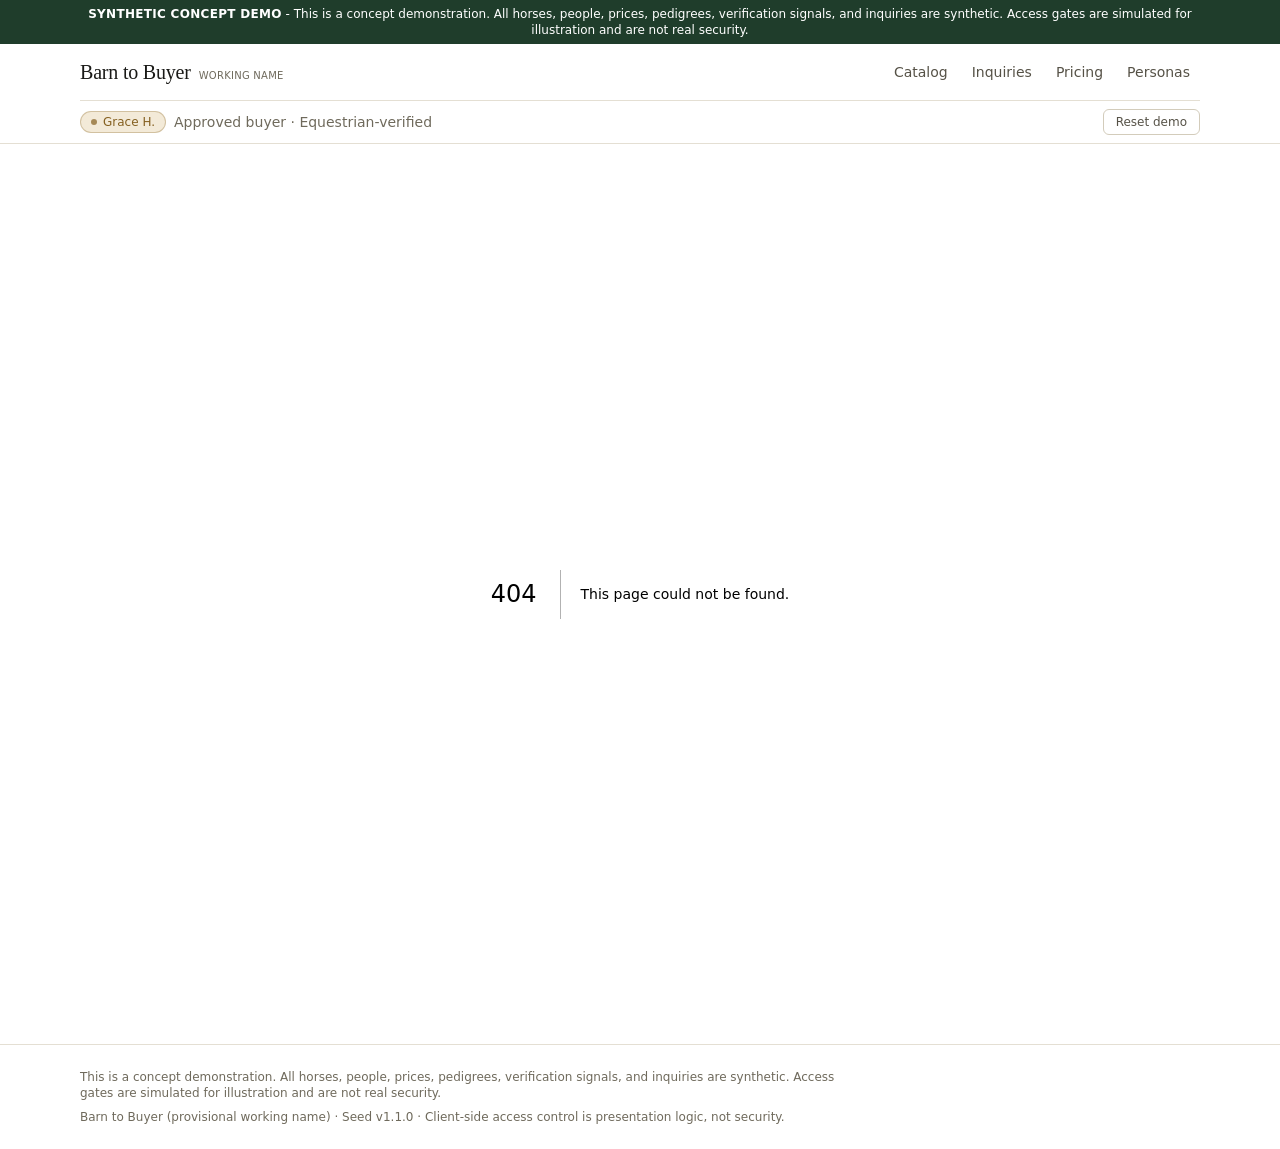
==== 404/index.html @ eeaeed22 "deploy: publish Barn to Buyer concept demo" ====
<!DOCTYPE html><html lang="en" class="h-full"><head><meta charSet="utf-8"/><meta name="viewport" content="width=device-width, initial-scale=1"/><link rel="stylesheet" href="/_next/static/chunks/2zik7drzn9q_2.css" data-precedence="next"/><link rel="preload" as="script" fetchPriority="low" href="/_next/static/chunks/310vm2bl3xxpt.js"/><script src="/_next/static/chunks/19mx3mg6lkumu.js" async=""></script><script src="/_next/static/chunks/1mh6a-0e61pyc.js" async=""></script><script src="/_next/static/chunks/344n2zhqbh4pn.js" async=""></script><script src="/_next/static/chunks/turbopack-0td869ukh0v94.js" async=""></script><script src="/_next/static/chunks/280yx4ecwj1cc.js" async=""></script><script src="/_next/static/chunks/0fp3chbta7cjp.js" async=""></script><meta name="robots" content="noindex"/><title>Barn to Buyer - Synthetic concept demo</title><meta name="description" content="A private marketplace for show, harness, and breeding horses"/><meta name="robots" content="noindex, nofollow"/><link rel="icon" href="/favicon.ico?favicon.2vob68tjqpejf.ico" sizes="256x256" type="image/x-icon"/><title>404: This page could not be found.</title><script src="/_next/static/chunks/0cz1d0mv5g_q7.js" noModule=""></script></head><body class="min-h-full flex flex-col"><div hidden=""><!--$--><!--/$--></div><div class="min-h-full flex flex-col"><div class="bg-accent text-accent-ink"><div class="mx-auto max-w-6xl px-4 py-1.5 text-center text-xs"><span class="font-semibold uppercase tracking-wide">Synthetic concept demo</span><span class="hidden sm:inline"> - <!-- -->This is a concept demonstration. All horses, people, prices, pedigrees, verification signals, and inquiries are synthetic. Access gates are simulated for illustration and are not real security.</span></div></div><header class="border-b border-line bg-surface"><div class="mx-auto max-w-6xl px-4"><div class="flex items-center justify-between gap-4 py-3"><a class="flex items-baseline gap-2" href="/"><span class="font-display text-xl text-ink">Barn to Buyer</span><span class="text-[10px] uppercase tracking-wide text-ink-faint">working name</span></a><nav aria-label="Primary" class="hidden items-center gap-1 md:flex"><a class="rounded-md text-sm transition-colors px-2.5 py-1.5 text-ink-soft hover:text-ink" href="/buyer/catalog/">Catalog</a><a class="rounded-md text-sm transition-colors px-2.5 py-1.5 text-ink-soft hover:text-ink" href="/buyer/inquiries/">Inquiries</a><a class="rounded-md text-sm transition-colors px-2.5 py-1.5 text-ink-soft hover:text-ink" href="/pricing/">Pricing</a><a class="rounded-md text-sm transition-colors px-2.5 py-1.5 text-ink-soft hover:text-ink" href="/demo/">Personas</a></nav><button type="button" aria-expanded="false" aria-controls="_R_1b_" aria-label="Open menu" class="inline-flex min-h-[44px] min-w-[44px] items-center justify-center rounded-md border border-line-strong text-ink-soft hover:bg-surface-sunk md:hidden"><span aria-hidden="true" class="text-lg leading-none">☰</span></button></div><div class="flex flex-wrap items-center justify-between gap-2 border-t border-line py-2 text-sm"><div class="flex items-center gap-2"><span class="inline-flex items-center gap-1.5 rounded-full border px-2.5 py-0.5 text-xs font-medium border-brass/30 bg-brass-soft text-brass"><span aria-hidden="true" class="h-1.5 w-1.5 rounded-full bg-current opacity-70"></span>Grace H.</span><span class="text-ink-faint">Approved buyer · Equestrian-verified</span></div><div class="flex items-center gap-2"><button class="rounded-md border border-line-strong px-3 py-1 text-xs text-ink-soft hover:bg-surface-sunk">Reset demo</button></div></div></div></header><main class="flex-1"><div style="font-family:system-ui,&quot;Segoe UI&quot;,Roboto,Helvetica,Arial,sans-serif,&quot;Apple Color Emoji&quot;,&quot;Segoe UI Emoji&quot;;height:100vh;text-align:center;display:flex;flex-direction:column;align-items:center;justify-content:center"><div><style>body{color:#000;background:#fff;margin:0}.next-error-h1{border-right:1px solid rgba(0,0,0,.3)}@media (prefers-color-scheme:dark){body{color:#fff;background:#000}.next-error-h1{border-right:1px solid rgba(255,255,255,.3)}}</style><h1 class="next-error-h1" style="display:inline-block;margin:0 20px 0 0;padding:0 23px 0 0;font-size:24px;font-weight:500;vertical-align:top;line-height:49px">404</h1><div style="display:inline-block"><h2 style="font-size:14px;font-weight:400;line-height:49px;margin:0">This page could not be found.</h2></div></div></div><!--$--><!--/$--></main><footer class="border-t border-line bg-surface"><div class="mx-auto max-w-6xl px-4 py-6 text-xs text-ink-faint"><p class="max-w-3xl">This is a concept demonstration. All horses, people, prices, pedigrees, verification signals, and inquiries are synthetic. Access gates are simulated for illustration and are not real security.</p><p class="mt-2">Barn to Buyer<!-- --> (provisional working name) · Seed v<!-- -->1.1.0<!-- --> · Client-side access control is presentation logic, not security.</p></div></footer></div><script src="/_next/static/chunks/310vm2bl3xxpt.js" id="_R_" async=""></script><script>(self.__next_f=self.__next_f||[]).push([0])</script><script>self.__next_f.push([1,"1:\"$Sreact.fragment\"\n2:I[30056,[\"/_next/static/chunks/280yx4ecwj1cc.js\",\"/_next/static/chunks/0fp3chbta7cjp.js\"],\"DemoProvider\"]\n3:I[93928,[\"/_next/static/chunks/280yx4ecwj1cc.js\",\"/_next/static/chunks/0fp3chbta7cjp.js\"],\"AppShell\"]\n4:I[39756,[\"/_next/static/chunks/280yx4ecwj1cc.js\",\"/_next/static/chunks/0fp3chbta7cjp.js\"],\"default\"]\n5:I[37457,[\"/_next/static/chunks/280yx4ecwj1cc.js\",\"/_next/static/chunks/0fp3chbta7cjp.js\"],\"default\"]\n6:I[97367,[\"/_next/static/chunks/280yx4ecwj1cc.js\",\"/_next/static/chunks/0fp3chbta7cjp.js\"],\"OutletBoundary\"]\n7:\"$Sreact.suspense\"\na:I[97367,[\"/_next/static/chunks/280yx4ecwj1cc.js\",\"/_next/static/chunks/0fp3chbta7cjp.js\"],\"ViewportBoundary\"]\nc:I[97367,[\"/_next/static/chunks/280yx4ecwj1cc.js\",\"/_next/static/chunks/0fp3chbta7cjp.js\"],\"MetadataBoundary\"]\ne:I[68027,[\"/_next/static/chunks/280yx4ecwj1cc.js\",\"/_next/static/chunks/0fp3chbta7cjp.js\"],\"default\",1]\n:HL[\"/_next/static/chunks/2zik7drzn9q_2.css\",\"style\"]\n9:X\n0:{\"P\":null,\"c\":[\"\",\"_not-found\",\"\"],\"q\":\"\",\"i\":false,\"f\":[[[\"\",{\"children\":[\"/_not-found\",{\"children\":[\"__PAGE__\",{},\"$undefined\",\"$undefined\",4608]},\"$undefined\",\"$undefined\",4608]},\"$undefined\",\"$undefined\",4624],[[\"$\",\"$1\",\"c\",{\"children\":[[[\"$\",\"link\",\"0\",{\"rel\":\"stylesheet\",\"href\":\"/_next/static/chunks/2zik7drzn9q_2.css\",\"precedence\":\"next\",\"crossOrigin\":\"$undefined\",\"nonce\":\"$undefined\"}],[\"$\",\"script\",\"script-0\",{\"src\":\"/_next/static/chunks/280yx4ecwj1cc.js\",\"async\":true,\"nonce\":\"$undefined\"}],[\"$\",\"script\",\"script-1\",{\"src\":\"/_next/static/chunks/0fp3chbta7cjp.js\",\"async\":true,\"nonce\":\"$undefined\"}]],[\"$\",\"html\",null,{\"lang\":\"en\",\"className\":\"h-full\",\"children\":[\"$\",\"body\",null,{\"className\":\"min-h-full flex flex-col\",\"children\":[\"$\",\"$L2\",null,{\"children\":[\"$\",\"$L3\",null,{\"children\":[\"$\",\"$L4\",null,{\"parallelRouterKey\":\"children\",\"error\":\"$undefined\",\"errorStyles\":\"$undefined\",\"errorScripts\":\"$undefined\",\"template\":[\"$\",\"$L5\",null,{}],\"templateStyles\":\"$undefined\",\"templateScripts\":\"$undefined\",\"notFound\":[[[\"$\",\"title\",null,{\"children\":\"404: This page could not be found.\"}],[\"$\",\"div\",null,{\"style\":{\"fontFamily\":\"system-ui,\\\"Segoe UI\\\",Roboto,Helvetica,Arial,sans-serif,\\\"Apple Color Emoji\\\",\\\"Segoe UI Emoji\\\"\",\"height\":\"100vh\",\"textAlign\":\"center\",\"display\":\"flex\",\"flexDirection\":\"column\",\"alignItems\":\"center\",\"justifyContent\":\"center\"},\"children\":[\"$\",\"div\",null,{\"children\":[[\"$\",\"style\",null,{\"dangerouslySetInnerHTML\":{\"__html\":\"body{color:#000;background:#fff;margin:0}.next-error-h1{border-right:1px solid rgba(0,0,0,.3)}@media (prefers-color-scheme:dark){body{color:#fff;background:#000}.next-error-h1{border-right:1px solid rgba(255,255,255,.3)}}\"}}],[\"$\",\"h1\",null,{\"className\":\"next-error-h1\",\"style\":{\"display\":\"inline-block\",\"margin\":\"0 20px 0 0\",\"padding\":\"0 23px 0 0\",\"fontSize\":24,\"fontWeight\":500,\"verticalAlign\":\"top\",\"lineHeight\":\"49px\"},\"children\":404}],[\"$\",\"div\",null,{\"style\":{\"display\":\"inline-block\"},\"children\":[\"$\",\"h2\",null,{\"style\":{\"fontSize\":14,\"fontWeight\":400,\"lineHeight\":\"49px\",\"margin\":0},\"children\":\"This page could not be found.\"}]}]]}]}]],[]],\"forbidden\":\"$undefined\",\"unauthorized\":\"$undefined\"}]}]}]}]}]]}],{\"children\":[[\"$\",\"$1\",\"c\",{\"children\":[null,[\"$\",\"$L4\",null,{\"parallelRouterKey\":\"children\",\"error\":\"$undefined\",\"errorStyles\":\"$undefined\",\"errorScripts\":\"$undefined\",\"template\":[\"$\",\"$L5\",null,{}],\"templateStyles\":\"$undefined\",\"templateScripts\":\"$undefined\",\"notFound\":\"$undefined\",\"forbidden\":\"$undefined\",\"unauthorized\":\"$undefined\"}]]}],{\"children\":[[\"$\",\"$1\",\"c\",{\"children\":[[[\"$\",\"title\",null,{\"children\":\"404: This page could not be found.\"}],[\"$\",\"div\",null,{\"style\":\"$0:f:0:1:0:props:children:1:props:children:props:children:props:children:props:children:props:notFound:0:1:props:style\",\"children\":[\"$\",\"div\",null,{\"children\":[[\"$\",\"style\",null,{\"dangerouslySetInnerHTML\":{\"__html\":\"body{color:#000;background:#fff;margin:0}.next-error-h1{border-right:1px solid rgba(0,0,0,.3)}@media (prefers-color-scheme:dark){body{color:#fff;background:#000}.next-error-h1{border-right:1px solid rgba(255,255,255,.3)}}\"}}],[\"$\",\"h1\",null,{\"className\":\"next-error-h1\",\"style\":\"$0:f:0:1:0:props:children:1:props:children:props:children:props:children:props:children:props:notFound:0:1:props:children:props:children:1:props:style\",\"children\":404}],[\"$\",\"div\",null,{\"style\":\"$0:f:0:1:0:props:children:1:props:children:props:children:props:children:props:children:props:notFound:0:1:props:children:props:children:2:props:style\",\"children\":[\"$\",\"h2\",null,{\"style\":\"$0:f:0:1:0:props:children:1:props:children:props:children:props:children:props:children:props:notFound:0:1:props:children:props:children:2:props:children:props:style\",\"children\":\"This page could not be found.\"}]}]]}]}]],null,[\"$\",\"$L6\",null,{\"children\":[\"$\",\"$7\",null,{\"name\":\"Next.MetadataOutlet\",\"children\":\"$@8\"}]}]]}],{},null,false,null]},null,false,\"$9\"]},null,false,null],[\"$\",\"$1\",\"h\",{\"children\":[[\"$\",\"meta\",null,{\"name\":\"robots\",\"content\":\"noindex\"}],[\"$\",\"$La\",null,{\"children\":\"$Lb\"}],[\"$\",\"div\",null,{\"hidden\":true,\"children\":[\"$\",\"$Lc\",null,{\"children\":[\"$\",\"$7\",null,{\"name\":\"Next.Metadata\",\"children\":\"$Ld\"}]}]}],null]}],false]],\"m\":\"$undefined\",\"G\":[\"$e\",[[\"$\",\"link\",\"0\",{\"rel\":\"stylesheet\",\"href\":\"/_next/static/chunks/2zik7drzn9q_2.css\",\"precedence\":\"next\",\"crossOrigin\":\"$undefined\",\"nonce\":\"$undefined\"}]]],\"S\":true,\"h\":null,\"r\":\"$undefined\",\"s\":\"$undefined\",\"a\":\"$undefined\",\"l\":\"$undefined\",\"p\":\"$undefined\",\"d\":\"$undefined\",\"b\":\"pcPUw_cTc5EmFJesH8dWx\"}\n9:C\nb:[[\"$\",\"meta\",\"0\",{\"charSet\":\"utf-8\"}],[\"$\",\"meta\",\"1\",{\"name\":\"viewport\",\"content\":\"width=device-width, initial-scale=1\"}]]\nf:I[27201,[\"/_next/static/chunks/280yx4ecwj1cc.js\",\"/_next/static/chunks/0fp3chbta7cjp.js\"],\"IconMark\"]\n8:null\nd:[[\"$\",\"title\",\"0\",{\"children\":\"Barn to Buyer - Synthetic concept demo\"}],[\"$\",\"meta\",\"1\",{\"name\":\"description\",\"content\":\"A private marketplace for show, harness, and breeding horses\"}],[\"$\",\"meta\",\"2\",{\"name\":\"robots\",\"content\":\"noindex, nofollow\"}],[\"$\",\"link\",\"3\",{\"rel\":\"icon\",\"href\":\"/favicon.ico?favicon.2vob68tjqpejf.ico\",\"sizes\":\"256x256\",\"type\":\"image/x-icon\"}],[\"$\",\"$Lf\",\"4\",{}]]\n"])</script></body></html>
---- _next/static/chunks/2zik7drzn9q_2.css ----
@layer properties{@supports (((-webkit-hyphens:none)) and (not (margin-trim:inline))) or ((-moz-orient:inline) and (not (color:rgb(from red r g b)))){*,:before,:after,::backdrop{--tw-space-y-reverse:0;--tw-divide-y-reverse:0;--tw-border-style:solid;--tw-leading:initial;--tw-font-weight:initial;--tw-tracking:initial;--tw-shadow:0 0 #0000;--tw-shadow-color:initial;--tw-shadow-alpha:100%;--tw-inset-shadow:0 0 #0000;--tw-inset-shadow-color:initial;--tw-inset-shadow-alpha:100%;--tw-ring-color:initial;--tw-ring-shadow:0 0 #0000;--tw-inset-ring-color:initial;--tw-inset-ring-shadow:0 0 #0000;--tw-ring-inset:initial;--tw-ring-offset-width:0px;--tw-ring-offset-color:#fff;--tw-ring-offset-shadow:0 0 #0000;--tw-blur:initial;--tw-brightness:initial;--tw-contrast:initial;--tw-grayscale:initial;--tw-hue-rotate:initial;--tw-invert:initial;--tw-opacity:initial;--tw-saturate:initial;--tw-sepia:initial;--tw-drop-shadow:initial;--tw-drop-shadow-color:initial;--tw-drop-shadow-alpha:100%;--tw-drop-shadow-size:initial}}}@layer theme{:root,:host{--font-sans:system-ui, -apple-system, "Segoe UI", Roboto, Helvetica, Arial, sans-serif;--font-serif:ui-serif, Georgia, "Times New Roman", serif;--font-mono:ui-monospace, SFMono-Regular, Menlo, Monaco, Consolas, "Liberation Mono", "Courier New", monospace;--spacing:.25rem;--container-xl:36rem;--container-2xl:42rem;--container-3xl:48rem;--container-4xl:56rem;--container-5xl:64rem;--container-6xl:72rem;--text-xs:.75rem;--text-xs--line-height:calc(1 / .75);--text-sm:.875rem;--text-sm--line-height:calc(1.25 / .875);--text-lg:1.125rem;--text-lg--line-height:calc(1.75 / 1.125);--text-xl:1.25rem;--text-xl--line-height:calc(1.75 / 1.25);--text-2xl:1.5rem;--text-2xl--line-height:calc(2 / 1.5);--text-3xl:1.875rem;--text-3xl--line-height:calc(2.25 / 1.875);--text-4xl:2.25rem;--text-4xl--line-height:calc(2.5 / 2.25);--text-5xl:3rem;--text-5xl--line-height:1;--font-weight-medium:500;--font-weight-semibold:600;--tracking-wide:.025em;--leading-tight:1.25;--radius-md:.375rem;--default-transition-duration:.15s;--default-transition-timing-function:cubic-bezier(.4, 0, .2, 1);--default-font-family:var(--font-sans);--default-mono-font-family:var(--font-mono);--color-paper:#faf8f3;--color-surface:#fff;--color-surface-sunk:#f3efe6;--color-ink:#1a1a17;--color-ink-soft:#565247;--color-ink-faint:#6f6a5c;--color-line:#e4dfd3;--color-line-strong:#d3ccbb;--color-accent:#1f3d2b;--color-accent-hover:#16311f;--color-accent-soft:#e7efe8;--color-accent-ink:#fff;--color-brass:#856020;--color-brass-soft:#f3ead8;--color-danger:#8a2b22;--color-danger-soft:#f6e6e2;--color-warn:#7a5a14;--color-warn-soft:#f5ecd6;--color-info:#2a4a6b;--color-info-soft:#e5edf5;--radius-card:.5rem}}@layer base{*,:after,:before,::backdrop{box-sizing:border-box;border:0 solid;margin:0;padding:0}::file-selector-button{box-sizing:border-box;border:0 solid;margin:0;padding:0}html,:host{-webkit-text-size-adjust:100%;tab-size:4;line-height:1.5;font-family:var(--default-font-family,-apple-system, BlinkMacSystemFont, "Segoe UI", Roboto, "Helvetica Neue", "Noto Sans", Arial, sans-serif, "Apple Color Emoji", "Segoe UI Emoji", "Segoe UI Symbol", "Noto Color Emoji");font-feature-settings:var(--default-font-feature-settings,normal);font-variation-settings:var(--default-font-variation-settings,normal);-webkit-tap-highlight-color:transparent}hr{height:0;color:inherit;border-top-width:1px}abbr:where([title]){-webkit-text-decoration:underline dotted;text-decoration:underline dotted}h1,h2,h3,h4,h5,h6{font-size:inherit;font-weight:inherit}a{color:inherit;-webkit-text-decoration:inherit;-webkit-text-decoration:inherit;-webkit-text-decoration:inherit;-webkit-text-decoration:inherit;text-decoration:inherit}b,strong{font-weight:bolder}code,kbd,samp,pre{font-family:var(--default-mono-font-family,ui-monospace, SFMono-Regular, Menlo, Monaco, Consolas, "Liberation Mono", "Courier New", monospace);font-feature-settings:var(--default-mono-font-feature-settings,normal);font-variation-settings:var(--default-mono-font-variation-settings,normal);font-size:1em}small{font-size:80%}sub,sup{vertical-align:baseline;font-size:75%;line-height:0;position:relative}sub{bottom:-.25em}sup{top:-.5em}table{text-indent:0;border-color:inherit;border-collapse:collapse}:-moz-focusring:where(:not(iframe)){outline:auto}progress{vertical-align:baseline}summary{display:list-item}ol,ul,menu{list-style:none}img,svg,video,canvas,audio,iframe,embed,object{vertical-align:middle;display:block}img,video{max-width:100%;height:auto}button,input,select,optgroup,textarea{font:inherit;font-feature-settings:inherit;font-variation-settings:inherit;letter-spacing:inherit;color:inherit;opacity:1;background-color:#0000;border-radius:0}::file-selector-button{font:inherit;font-feature-settings:inherit;font-variation-settings:inherit;letter-spacing:inherit;color:inherit;opacity:1;background-color:#0000;border-radius:0}:where(select:is([multiple],[size])) optgroup{font-weight:bolder}:where(select:is([multiple],[size])) optgroup option{padding-inline-start:20px}::file-selector-button{margin-inline-end:4px}::placeholder{opacity:1}@supports (not ((-webkit-appearance:-apple-pay-button))) or (contain-intrinsic-size:1px){::placeholder{color:currentColor}@supports (color:color-mix(in lab, red, red)){::placeholder{color:color-mix(in oklab, currentcolor 50%, transparent)}}}textarea{resize:vertical}::-webkit-search-decoration{-webkit-appearance:none}::-webkit-date-and-time-value{min-height:1lh;text-align:inherit}::-webkit-datetime-edit{display:inline-flex}::-webkit-datetime-edit-fields-wrapper{padding:0}::-webkit-datetime-edit{padding-block:0}::-webkit-datetime-edit-year-field{padding-block:0}::-webkit-datetime-edit-month-field{padding-block:0}::-webkit-datetime-edit-day-field{padding-block:0}::-webkit-datetime-edit-hour-field{padding-block:0}::-webkit-datetime-edit-minute-field{padding-block:0}::-webkit-datetime-edit-second-field{padding-block:0}::-webkit-datetime-edit-millisecond-field{padding-block:0}::-webkit-datetime-edit-meridiem-field{padding-block:0}::-webkit-calendar-picker-indicator{line-height:1}:-moz-ui-invalid{box-shadow:none}button,input:where([type=button],[type=reset],[type=submit]){appearance:button}::file-selector-button{appearance:button}::-webkit-inner-spin-button{height:auto}::-webkit-outer-spin-button{height:auto}[hidden]:where(:not([hidden=until-found])){display:none!important}}@layer components;@layer utilities{.visible{visibility:visible}.sr-only{clip-path:inset(50%);white-space:nowrap;border-width:0;width:1px;height:1px;margin:-1px;padding:0;position:absolute;overflow:hidden}.absolute{position:absolute}.fixed{position:fixed}.relative{position:relative}.static{position:static}.right-2{right:calc(var(--spacing) * 2)}.bottom-1\.5{bottom:calc(var(--spacing) * 1.5)}.col-span-2{grid-column:span 2/span 2}.container{width:100%}@media (min-width:40rem){.container{max-width:40rem}}@media (min-width:48rem){.container{max-width:48rem}}@media (min-width:64rem){.container{max-width:64rem}}@media (min-width:80rem){.container{max-width:80rem}}@media (min-width:96rem){.container{max-width:96rem}}.mx-auto{margin-inline:auto}.mt-0\.5{margin-top:calc(var(--spacing) * .5)}.mt-1{margin-top:var(--spacing)}.mt-1\.5{margin-top:calc(var(--spacing) * 1.5)}.mt-2{margin-top:calc(var(--spacing) * 2)}.mt-3{margin-top:calc(var(--spacing) * 3)}.mt-4{margin-top:calc(var(--spacing) * 4)}.mt-5{margin-top:calc(var(--spacing) * 5)}.mt-6{margin-top:calc(var(--spacing) * 6)}.mt-8{margin-top:calc(var(--spacing) * 8)}.mt-10{margin-top:calc(var(--spacing) * 10)}.mt-12{margin-top:calc(var(--spacing) * 12)}.mt-auto{margin-top:auto}.block{display:block}.flex{display:flex}.grid{display:grid}.hidden{display:none}.inline{display:inline}.inline-flex{display:inline-flex}.aspect-\[4\/3\]{aspect-ratio:4/3}.aspect-\[16\/9\]{aspect-ratio:16/9}.aspect-\[16\/10\]{aspect-ratio:16/10}.h-1\.5{height:calc(var(--spacing) * 1.5)}.h-full{height:100%}.min-h-\[44px\]{min-height:44px}.min-h-full{min-height:100%}.w-1\.5{width:calc(var(--spacing) * 1.5)}.w-28{width:calc(var(--spacing) * 28)}.w-40{width:calc(var(--spacing) * 40)}.w-full{width:100%}.max-w-2xl{max-width:var(--container-2xl)}.max-w-3xl{max-width:var(--container-3xl)}.max-w-4xl{max-width:var(--container-4xl)}.max-w-5xl{max-width:var(--container-5xl)}.max-w-6xl{max-width:var(--container-6xl)}.max-w-xl{max-width:var(--container-xl)}.min-w-0{min-width:0}.min-w-\[12rem\]{min-width:12rem}.min-w-\[44px\]{min-width:44px}.flex-1{flex:1}.shrink{flex-shrink:1}.shrink-0{flex-shrink:0}.list-disc{list-style-type:disc}.grid-cols-2{grid-template-columns:repeat(2,minmax(0,1fr))}.flex-col{flex-direction:column}.flex-wrap{flex-wrap:wrap}.items-baseline{align-items:baseline}.items-center{align-items:center}.items-end{align-items:flex-end}.items-start{align-items:flex-start}.justify-between{justify-content:space-between}.justify-center{justify-content:center}.gap-1{gap:var(--spacing)}.gap-1\.5{gap:calc(var(--spacing) * 1.5)}.gap-2{gap:calc(var(--spacing) * 2)}.gap-3{gap:calc(var(--spacing) * 3)}.gap-4{gap:calc(var(--spacing) * 4)}.gap-5{gap:calc(var(--spacing) * 5)}.gap-6{gap:calc(var(--spacing) * 6)}.gap-8{gap:calc(var(--spacing) * 8)}:where(.space-y-1>:not(:last-child)){--tw-space-y-reverse:0;margin-block-start:calc(var(--spacing) * var(--tw-space-y-reverse));margin-block-end:calc(var(--spacing) * calc(1 - var(--tw-space-y-reverse)))}:where(.space-y-1\.5>:not(:last-child)){--tw-space-y-reverse:0;margin-block-start:calc(calc(var(--spacing) * 1.5) * var(--tw-space-y-reverse));margin-block-end:calc(calc(var(--spacing) * 1.5) * calc(1 - var(--tw-space-y-reverse)))}:where(.space-y-2>:not(:last-child)){--tw-space-y-reverse:0;margin-block-start:calc(calc(var(--spacing) * 2) * var(--tw-space-y-reverse));margin-block-end:calc(calc(var(--spacing) * 2) * calc(1 - var(--tw-space-y-reverse)))}:where(.space-y-3>:not(:last-child)){--tw-space-y-reverse:0;margin-block-start:calc(calc(var(--spacing) * 3) * var(--tw-space-y-reverse));margin-block-end:calc(calc(var(--spacing) * 3) * calc(1 - var(--tw-space-y-reverse)))}:where(.space-y-4>:not(:last-child)){--tw-space-y-reverse:0;margin-block-start:calc(calc(var(--spacing) * 4) * var(--tw-space-y-reverse));margin-block-end:calc(calc(var(--spacing) * 4) * calc(1 - var(--tw-space-y-reverse)))}:where(.space-y-5>:not(:last-child)){--tw-space-y-reverse:0;margin-block-start:calc(calc(var(--spacing) * 5) * var(--tw-space-y-reverse));margin-block-end:calc(calc(var(--spacing) * 5) * calc(1 - var(--tw-space-y-reverse)))}:where(.space-y-8>:not(:last-child)){--tw-space-y-reverse:0;margin-block-start:calc(calc(var(--spacing) * 8) * var(--tw-space-y-reverse));margin-block-end:calc(calc(var(--spacing) * 8) * calc(1 - var(--tw-space-y-reverse)))}.gap-x-4{column-gap:calc(var(--spacing) * 4)}.gap-y-2{row-gap:calc(var(--spacing) * 2)}.gap-y-3{row-gap:calc(var(--spacing) * 3)}:where(.divide-y>:not(:last-child)){--tw-divide-y-reverse:0;border-bottom-style:var(--tw-border-style);border-top-style:var(--tw-border-style);border-top-width:calc(1px * var(--tw-divide-y-reverse));border-bottom-width:calc(1px * calc(1 - var(--tw-divide-y-reverse)))}:where(.divide-line>:not(:last-child)){border-color:var(--color-line)}.self-center{align-self:center}.self-start{align-self:flex-start}.overflow-hidden{overflow:hidden}.rounded{border-radius:.25rem}.rounded-\[var\(--radius-card\)\]{border-radius:var(--radius-card)}.rounded-full{border-radius:3.40282e38px}.rounded-md{border-radius:var(--radius-md)}.border{border-style:var(--tw-border-style);border-width:1px}.border-t{border-top-style:var(--tw-border-style);border-top-width:1px}.border-b{border-bottom-style:var(--tw-border-style);border-bottom-width:1px}.border-dashed{--tw-border-style:dashed;border-style:dashed}.border-accent{border-color:var(--color-accent)}.border-accent\/15{border-color:#1f3d2b26}@supports (color:color-mix(in lab, red, red)){.border-accent\/15{border-color:color-mix(in oklab, var(--color-accent) 15%, transparent)}}.border-accent\/20{border-color:#1f3d2b33}@supports (color:color-mix(in lab, red, red)){.border-accent\/20{border-color:color-mix(in oklab, var(--color-accent) 20%, transparent)}}.border-brass\/30{border-color:#8560204d}@supports (color:color-mix(in lab, red, red)){.border-brass\/30{border-color:color-mix(in oklab, var(--color-brass) 30%, transparent)}}.border-danger\/20{border-color:#8a2b2233}@supports (color:color-mix(in lab, red, red)){.border-danger\/20{border-color:color-mix(in oklab, var(--color-danger) 20%, transparent)}}.border-danger\/30{border-color:#8a2b224d}@supports (color:color-mix(in lab, red, red)){.border-danger\/30{border-color:color-mix(in oklab, var(--color-danger) 30%, transparent)}}.border-info\/20{border-color:#2a4a6b33}@supports (color:color-mix(in lab, red, red)){.border-info\/20{border-color:color-mix(in oklab, var(--color-info) 20%, transparent)}}.border-line{border-color:var(--color-line)}.border-line-strong{border-color:var(--color-line-strong)}.border-warn\/20{border-color:#7a5a1433}@supports (color:color-mix(in lab, red, red)){.border-warn\/20{border-color:color-mix(in oklab, var(--color-warn) 20%, transparent)}}.border-warn\/30{border-color:#7a5a144d}@supports (color:color-mix(in lab, red, red)){.border-warn\/30{border-color:color-mix(in oklab, var(--color-warn) 30%, transparent)}}.bg-accent{background-color:var(--color-accent)}.bg-accent-soft{background-color:var(--color-accent-soft)}.bg-brass{background-color:var(--color-brass)}.bg-brass-soft{background-color:var(--color-brass-soft)}.bg-brass-soft\/50{background-color:#f3ead880}@supports (color:color-mix(in lab, red, red)){.bg-brass-soft\/50{background-color:color-mix(in oklab, var(--color-brass-soft) 50%, transparent)}}.bg-current{background-color:currentColor}.bg-danger-soft{background-color:var(--color-danger-soft)}.bg-info-soft{background-color:var(--color-info-soft)}.bg-surface{background-color:var(--color-surface)}.bg-surface-sunk{background-color:var(--color-surface-sunk)}.bg-surface-sunk\/40{background-color:#f3efe666}@supports (color:color-mix(in lab, red, red)){.bg-surface-sunk\/40{background-color:color-mix(in oklab, var(--color-surface-sunk) 40%, transparent)}}.bg-surface-sunk\/50{background-color:#f3efe680}@supports (color:color-mix(in lab, red, red)){.bg-surface-sunk\/50{background-color:color-mix(in oklab, var(--color-surface-sunk) 50%, transparent)}}.bg-warn-soft{background-color:var(--color-warn-soft)}.object-cover{object-fit:cover}.p-3{padding:calc(var(--spacing) * 3)}.p-4{padding:calc(var(--spacing) * 4)}.p-5{padding:calc(var(--spacing) * 5)}.p-6{padding:calc(var(--spacing) * 6)}.p-8{padding:calc(var(--spacing) * 8)}.p-10{padding:calc(var(--spacing) * 10)}.px-2{padding-inline:calc(var(--spacing) * 2)}.px-2\.5{padding-inline:calc(var(--spacing) * 2.5)}.px-3{padding-inline:calc(var(--spacing) * 3)}.px-4{padding-inline:calc(var(--spacing) * 4)}.px-5{padding-inline:calc(var(--spacing) * 5)}.py-0\.5{padding-block:calc(var(--spacing) * .5)}.py-1{padding-block:var(--spacing)}.py-1\.5{padding-block:calc(var(--spacing) * 1.5)}.py-2{padding-block:calc(var(--spacing) * 2)}.py-2\.5{padding-block:calc(var(--spacing) * 2.5)}.py-3{padding-block:calc(var(--spacing) * 3)}.py-6{padding-block:calc(var(--spacing) * 6)}.py-8{padding-block:calc(var(--spacing) * 8)}.py-10{padding-block:calc(var(--spacing) * 10)}.py-14{padding-block:calc(var(--spacing) * 14)}.py-16{padding-block:calc(var(--spacing) * 16)}.pt-4{padding-top:calc(var(--spacing) * 4)}.pt-5{padding-top:calc(var(--spacing) * 5)}.pt-6{padding-top:calc(var(--spacing) * 6)}.pl-5{padding-left:calc(var(--spacing) * 5)}.text-center{text-align:center}.font-mono{font-family:var(--font-mono)}.text-2xl{font-size:var(--text-2xl);line-height:var(--tw-leading,var(--text-2xl--line-height))}.text-3xl{font-size:var(--text-3xl);line-height:var(--tw-leading,var(--text-3xl--line-height))}.text-4xl{font-size:var(--text-4xl);line-height:var(--tw-leading,var(--text-4xl--line-height))}.text-lg{font-size:var(--text-lg);line-height:var(--tw-leading,var(--text-lg--line-height))}.text-sm{font-size:var(--text-sm);line-height:var(--tw-leading,var(--text-sm--line-height))}.text-xl{font-size:var(--text-xl);line-height:var(--tw-leading,var(--text-xl--line-height))}.text-xs{font-size:var(--text-xs);line-height:var(--tw-leading,var(--text-xs--line-height))}.text-\[10px\]{font-size:10px}.text-\[11px\]{font-size:11px}.leading-none{--tw-leading:1;line-height:1}.leading-tight{--tw-leading:var(--leading-tight);line-height:var(--leading-tight)}.font-medium{--tw-font-weight:var(--font-weight-medium);font-weight:var(--font-weight-medium)}.font-semibold{--tw-font-weight:var(--font-weight-semibold);font-weight:var(--font-weight-semibold)}.tracking-wide{--tw-tracking:var(--tracking-wide);letter-spacing:var(--tracking-wide)}.text-accent{color:var(--color-accent)}.text-accent-ink{color:var(--color-accent-ink)}.text-brass{color:var(--color-brass)}.text-danger{color:var(--color-danger)}.text-info{color:var(--color-info)}.text-ink{color:var(--color-ink)}.text-ink-faint{color:var(--color-ink-faint)}.text-ink-soft{color:var(--color-ink-soft)}.text-warn{color:var(--color-warn)}.uppercase{text-transform:uppercase}.opacity-70{opacity:.7}.ring-1{--tw-ring-shadow:var(--tw-ring-inset,) 0 0 0 calc(1px + var(--tw-ring-offset-width)) var(--tw-ring-color,currentcolor);box-shadow:var(--tw-inset-shadow), var(--tw-inset-ring-shadow), var(--tw-ring-offset-shadow), var(--tw-ring-shadow), var(--tw-shadow)}.ring-accent\/20{--tw-ring-color:#1f3d2b33}@supports (color:color-mix(in lab, red, red)){.ring-accent\/20{--tw-ring-color:color-mix(in oklab, var(--color-accent) 20%, transparent)}}.ring-accent\/30{--tw-ring-color:#1f3d2b4d}@supports (color:color-mix(in lab, red, red)){.ring-accent\/30{--tw-ring-color:color-mix(in oklab, var(--color-accent) 30%, transparent)}}.filter{filter:var(--tw-blur,) var(--tw-brightness,) var(--tw-contrast,) var(--tw-grayscale,) var(--tw-hue-rotate,) var(--tw-invert,) var(--tw-saturate,) var(--tw-sepia,) var(--tw-drop-shadow,)}.transition{transition-property:color,background-color,border-color,outline-color,text-decoration-color,fill,stroke,--tw-gradient-from,--tw-gradient-via,--tw-gradient-to,opacity,box-shadow,transform,translate,scale,rotate,filter,-webkit-backdrop-filter,backdrop-filter,display,content-visibility,overlay,pointer-events;transition-timing-function:var(--tw-ease,var(--default-transition-timing-function));transition-duration:var(--tw-duration,var(--default-transition-duration))}.transition-colors{transition-property:color,background-color,border-color,outline-color,text-decoration-color,fill,stroke,--tw-gradient-from,--tw-gradient-via,--tw-gradient-to;transition-timing-function:var(--tw-ease,var(--default-transition-timing-function));transition-duration:var(--tw-duration,var(--default-transition-duration))}@media (hover:hover){.group-hover\:text-accent:is(:where(.group):hover *){color:var(--color-accent)}.hover\:border-line-strong:hover{border-color:var(--color-line-strong)}.hover\:bg-accent-hover:hover{background-color:var(--color-accent-hover)}.hover\:bg-danger\/10:hover{background-color:#8a2b221a}@supports (color:color-mix(in lab, red, red)){.hover\:bg-danger\/10:hover{background-color:color-mix(in oklab, var(--color-danger) 10%, transparent)}}.hover\:bg-surface-sunk:hover{background-color:var(--color-surface-sunk)}.hover\:text-ink:hover{color:var(--color-ink)}}.focus\:border-accent:focus{border-color:var(--color-accent)}.disabled\:pointer-events-none:disabled{pointer-events:none}.disabled\:opacity-50:disabled{opacity:.5}@media (min-width:40rem){.sm\:inline{display:inline}.sm\:grid-cols-2{grid-template-columns:repeat(2,minmax(0,1fr))}.sm\:grid-cols-3{grid-template-columns:repeat(3,minmax(0,1fr))}.sm\:grid-cols-\[5rem_1fr_1fr_1fr_auto\]{grid-template-columns:5rem 1fr 1fr 1fr auto}.sm\:py-24{padding-block:calc(var(--spacing) * 24)}.sm\:text-5xl{font-size:var(--text-5xl);line-height:var(--tw-leading,var(--text-5xl--line-height))}}@media (min-width:48rem){.md\:flex{display:flex}.md\:hidden{display:none}.md\:grid-cols-2{grid-template-columns:repeat(2,minmax(0,1fr))}.md\:grid-cols-3{grid-template-columns:repeat(3,minmax(0,1fr))}}@media (min-width:64rem){.lg\:grid-cols-2{grid-template-columns:repeat(2,minmax(0,1fr))}.lg\:grid-cols-3{grid-template-columns:repeat(3,minmax(0,1fr))}.lg\:grid-cols-4{grid-template-columns:repeat(4,minmax(0,1fr))}.lg\:grid-cols-\[1\.4fr_1fr\]{grid-template-columns:1.4fr 1fr}}}html{--lightningcss-light:initial;--lightningcss-dark: ;color-scheme:light}body{background:var(--color-paper);color:var(--color-ink);font-family:var(--font-sans);-webkit-font-smoothing:antialiased}.font-display{font-family:var(--font-serif);letter-spacing:-.01em}@media (prefers-reduced-motion:reduce){*,:before,:after{scroll-behavior:auto!important;transition-duration:.001ms!important;animation-duration:.001ms!important;animation-iteration-count:1!important}}:where(a,button,input,select,textarea,[tabindex]):focus-visible{outline:2px solid var(--color-accent);outline-offset:2px;border-radius:2px}@property --tw-space-y-reverse{syntax:"*";inherits:false;initial-value:0}@property --tw-divide-y-reverse{syntax:"*";inherits:false;initial-value:0}@property --tw-border-style{syntax:"*";inherits:false;initial-value:solid}@property --tw-leading{syntax:"*";inherits:false}@property --tw-font-weight{syntax:"*";inherits:false}@property --tw-tracking{syntax:"*";inherits:false}@property --tw-shadow{syntax:"*";inherits:false;initial-value:0 0 #0000}@property --tw-shadow-color{syntax:"*";inherits:false}@property --tw-shadow-alpha{syntax:"<percentage>";inherits:false;initial-value:100%}@property --tw-inset-shadow{syntax:"*";inherits:false;initial-value:0 0 #0000}@property --tw-inset-shadow-color{syntax:"*";inherits:false}@property --tw-inset-shadow-alpha{syntax:"<percentage>";inherits:false;initial-value:100%}@property --tw-ring-color{syntax:"*";inherits:false}@property --tw-ring-shadow{syntax:"*";inherits:false;initial-value:0 0 #0000}@property --tw-inset-ring-color{syntax:"*";inherits:false}@property --tw-inset-ring-shadow{syntax:"*";inherits:false;initial-value:0 0 #0000}@property --tw-ring-inset{syntax:"*";inherits:false}@property --tw-ring-offset-width{syntax:"<length>";inherits:false;initial-value:0}@property --tw-ring-offset-color{syntax:"*";inherits:false;initial-value:#fff}@property --tw-ring-offset-shadow{syntax:"*";inherits:false;initial-value:0 0 #0000}@property --tw-blur{syntax:"*";inherits:false}@property --tw-brightness{syntax:"*";inherits:false}@property --tw-contrast{syntax:"*";inherits:false}@property --tw-grayscale{syntax:"*";inherits:false}@property --tw-hue-rotate{syntax:"*";inherits:false}@property --tw-invert{syntax:"*";inherits:false}@property --tw-opacity{syntax:"*";inherits:false}@property --tw-saturate{syntax:"*";inherits:false}@property --tw-sepia{syntax:"*";inherits:false}@property --tw-drop-shadow{syntax:"*";inherits:false}@property --tw-drop-shadow-color{syntax:"*";inherits:false}@property --tw-drop-shadow-alpha{syntax:"<percentage>";inherits:false;initial-value:100%}@property --tw-drop-shadow-size{syntax:"*";inherits:false}
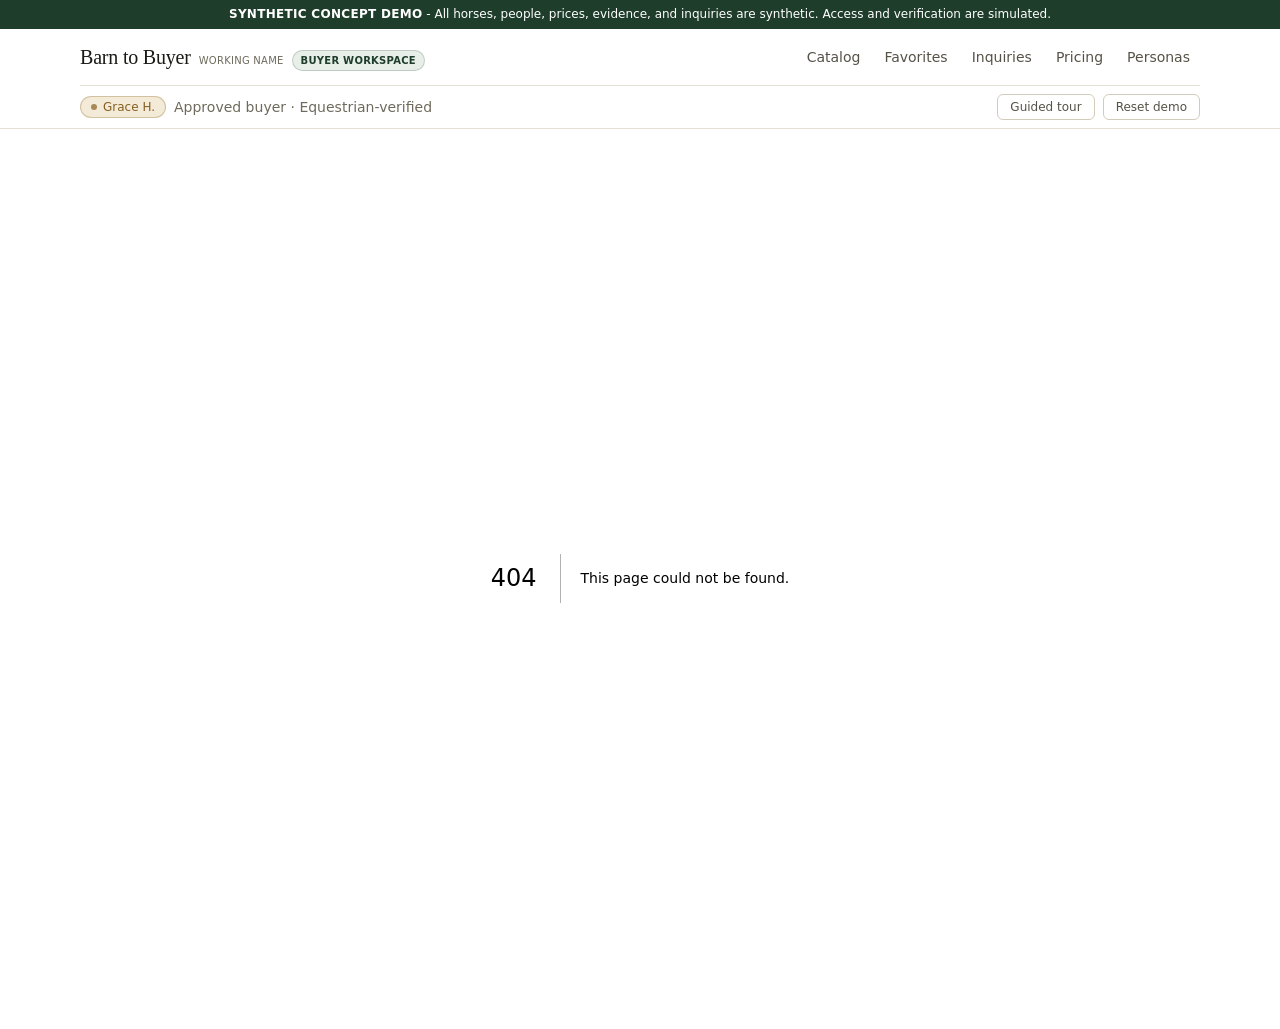
==== commit 384d3894: "deploy: publish verified Barn to Buyer revision" ====
--- a/404/index.html
+++ b/404/index.html
@@ -1 +1 @@
-<!DOCTYPE html><html lang="en" class="h-full"><head><meta charSet="utf-8"/><meta name="viewport" content="width=device-width, initial-scale=1"/><link rel="stylesheet" href="/_next/static/chunks/2zik7drzn9q_2.css" data-precedence="next"/><link rel="preload" as="script" fetchPriority="low" href="/_next/static/chunks/310vm2bl3xxpt.js"/><script src="/_next/static/chunks/19mx3mg6lkumu.js" async=""></script><script src="/_next/static/chunks/1mh6a-0e61pyc.js" async=""></script><script src="/_next/static/chunks/344n2zhqbh4pn.js" async=""></script><script src="/_next/static/chunks/turbopack-0td869ukh0v94.js" async=""></script><script src="/_next/static/chunks/280yx4ecwj1cc.js" async=""></script><script src="/_next/static/chunks/0fp3chbta7cjp.js" async=""></script><meta name="robots" content="noindex"/><title>Barn to Buyer - Synthetic concept demo</title><meta name="description" content="A private marketplace for show, harness, and breeding horses"/><meta name="robots" content="noindex, nofollow"/><link rel="icon" href="/favicon.ico?favicon.2vob68tjqpejf.ico" sizes="256x256" type="image/x-icon"/><title>404: This page could not be found.</title><script src="/_next/static/chunks/0cz1d0mv5g_q7.js" noModule=""></script></head><body class="min-h-full flex flex-col"><div hidden=""><!--$--><!--/$--></div><div class="min-h-full flex flex-col"><div class="bg-accent text-accent-ink"><div class="mx-auto max-w-6xl px-4 py-1.5 text-center text-xs"><span class="font-semibold uppercase tracking-wide">Synthetic concept demo</span><span class="hidden sm:inline"> - <!-- -->This is a concept demonstration. All horses, people, prices, pedigrees, verification signals, and inquiries are synthetic. Access gates are simulated for illustration and are not real security.</span></div></div><header class="border-b border-line bg-surface"><div class="mx-auto max-w-6xl px-4"><div class="flex items-center justify-between gap-4 py-3"><a class="flex items-baseline gap-2" href="/"><span class="font-display text-xl text-ink">Barn to Buyer</span><span class="text-[10px] uppercase tracking-wide text-ink-faint">working name</span></a><nav aria-label="Primary" class="hidden items-center gap-1 md:flex"><a class="rounded-md text-sm transition-colors px-2.5 py-1.5 text-ink-soft hover:text-ink" href="/buyer/catalog/">Catalog</a><a class="rounded-md text-sm transition-colors px-2.5 py-1.5 text-ink-soft hover:text-ink" href="/buyer/inquiries/">Inquiries</a><a class="rounded-md text-sm transition-colors px-2.5 py-1.5 text-ink-soft hover:text-ink" href="/pricing/">Pricing</a><a class="rounded-md text-sm transition-colors px-2.5 py-1.5 text-ink-soft hover:text-ink" href="/demo/">Personas</a></nav><button type="button" aria-expanded="false" aria-controls="_R_1b_" aria-label="Open menu" class="inline-flex min-h-[44px] min-w-[44px] items-center justify-center rounded-md border border-line-strong text-ink-soft hover:bg-surface-sunk md:hidden"><span aria-hidden="true" class="text-lg leading-none">☰</span></button></div><div class="flex flex-wrap items-center justify-between gap-2 border-t border-line py-2 text-sm"><div class="flex items-center gap-2"><span class="inline-flex items-center gap-1.5 rounded-full border px-2.5 py-0.5 text-xs font-medium border-brass/30 bg-brass-soft text-brass"><span aria-hidden="true" class="h-1.5 w-1.5 rounded-full bg-current opacity-70"></span>Grace H.</span><span class="text-ink-faint">Approved buyer · Equestrian-verified</span></div><div class="flex items-center gap-2"><button class="rounded-md border border-line-strong px-3 py-1 text-xs text-ink-soft hover:bg-surface-sunk">Reset demo</button></div></div></div></header><main class="flex-1"><div style="font-family:system-ui,&quot;Segoe UI&quot;,Roboto,Helvetica,Arial,sans-serif,&quot;Apple Color Emoji&quot;,&quot;Segoe UI Emoji&quot;;height:100vh;text-align:center;display:flex;flex-direction:column;align-items:center;justify-content:center"><div><style>body{color:#000;background:#fff;margin:0}.next-error-h1{border-right:1px solid rgba(0,0,0,.3)}@media (prefers-color-scheme:dark){body{color:#fff;background:#000}.next-error-h1{border-right:1px solid rgba(255,255,255,.3)}}</style><h1 class="next-error-h1" style="display:inline-block;margin:0 20px 0 0;padding:0 23px 0 0;font-size:24px;font-weight:500;vertical-align:top;line-height:49px">404</h1><div style="display:inline-block"><h2 style="font-size:14px;font-weight:400;line-height:49px;margin:0">This page could not be found.</h2></div></div></div><!--$--><!--/$--></main><footer class="border-t border-line bg-surface"><div class="mx-auto max-w-6xl px-4 py-6 text-xs text-ink-faint"><p class="max-w-3xl">This is a concept demonstration. All horses, people, prices, pedigrees, verification signals, and inquiries are synthetic. Access gates are simulated for illustration and are not real security.</p><p class="mt-2">Barn to Buyer<!-- --> (provisional working name) · Seed v<!-- -->1.1.0<!-- --> · Client-side access control is presentation logic, not security.</p></div></footer></div><script src="/_next/static/chunks/310vm2bl3xxpt.js" id="_R_" async=""></script><script>(self.__next_f=self.__next_f||[]).push([0])</script><script>self.__next_f.push([1,"1:\"$Sreact.fragment\"\n2:I[30056,[\"/_next/static/chunks/280yx4ecwj1cc.js\",\"/_next/static/chunks/0fp3chbta7cjp.js\"],\"DemoProvider\"]\n3:I[93928,[\"/_next/static/chunks/280yx4ecwj1cc.js\",\"/_next/static/chunks/0fp3chbta7cjp.js\"],\"AppShell\"]\n4:I[39756,[\"/_next/static/chunks/280yx4ecwj1cc.js\",\"/_next/static/chunks/0fp3chbta7cjp.js\"],\"default\"]\n5:I[37457,[\"/_next/static/chunks/280yx4ecwj1cc.js\",\"/_next/static/chunks/0fp3chbta7cjp.js\"],\"default\"]\n6:I[97367,[\"/_next/static/chunks/280yx4ecwj1cc.js\",\"/_next/static/chunks/0fp3chbta7cjp.js\"],\"OutletBoundary\"]\n7:\"$Sreact.suspense\"\na:I[97367,[\"/_next/static/chunks/280yx4ecwj1cc.js\",\"/_next/static/chunks/0fp3chbta7cjp.js\"],\"ViewportBoundary\"]\nc:I[97367,[\"/_next/static/chunks/280yx4ecwj1cc.js\",\"/_next/static/chunks/0fp3chbta7cjp.js\"],\"MetadataBoundary\"]\ne:I[68027,[\"/_next/static/chunks/280yx4ecwj1cc.js\",\"/_next/static/chunks/0fp3chbta7cjp.js\"],\"default\",1]\n:HL[\"/_next/static/chunks/2zik7drzn9q_2.css\",\"style\"]\n9:X\n0:{\"P\":null,\"c\":[\"\",\"_not-found\",\"\"],\"q\":\"\",\"i\":false,\"f\":[[[\"\",{\"children\":[\"/_not-found\",{\"children\":[\"__PAGE__\",{},\"$undefined\",\"$undefined\",4608]},\"$undefined\",\"$undefined\",4608]},\"$undefined\",\"$undefined\",4624],[[\"$\",\"$1\",\"c\",{\"children\":[[[\"$\",\"link\",\"0\",{\"rel\":\"stylesheet\",\"href\":\"/_next/static/chunks/2zik7drzn9q_2.css\",\"precedence\":\"next\",\"crossOrigin\":\"$undefined\",\"nonce\":\"$undefined\"}],[\"$\",\"script\",\"script-0\",{\"src\":\"/_next/static/chunks/280yx4ecwj1cc.js\",\"async\":true,\"nonce\":\"$undefined\"}],[\"$\",\"script\",\"script-1\",{\"src\":\"/_next/static/chunks/0fp3chbta7cjp.js\",\"async\":true,\"nonce\":\"$undefined\"}]],[\"$\",\"html\",null,{\"lang\":\"en\",\"className\":\"h-full\",\"children\":[\"$\",\"body\",null,{\"className\":\"min-h-full flex flex-col\",\"children\":[\"$\",\"$L2\",null,{\"children\":[\"$\",\"$L3\",null,{\"children\":[\"$\",\"$L4\",null,{\"parallelRouterKey\":\"children\",\"error\":\"$undefined\",\"errorStyles\":\"$undefined\",\"errorScripts\":\"$undefined\",\"template\":[\"$\",\"$L5\",null,{}],\"templateStyles\":\"$undefined\",\"templateScripts\":\"$undefined\",\"notFound\":[[[\"$\",\"title\",null,{\"children\":\"404: This page could not be found.\"}],[\"$\",\"div\",null,{\"style\":{\"fontFamily\":\"system-ui,\\\"Segoe UI\\\",Roboto,Helvetica,Arial,sans-serif,\\\"Apple Color Emoji\\\",\\\"Segoe UI Emoji\\\"\",\"height\":\"100vh\",\"textAlign\":\"center\",\"display\":\"flex\",\"flexDirection\":\"column\",\"alignItems\":\"center\",\"justifyContent\":\"center\"},\"children\":[\"$\",\"div\",null,{\"children\":[[\"$\",\"style\",null,{\"dangerouslySetInnerHTML\":{\"__html\":\"body{color:#000;background:#fff;margin:0}.next-error-h1{border-right:1px solid rgba(0,0,0,.3)}@media (prefers-color-scheme:dark){body{color:#fff;background:#000}.next-error-h1{border-right:1px solid rgba(255,255,255,.3)}}\"}}],[\"$\",\"h1\",null,{\"className\":\"next-error-h1\",\"style\":{\"display\":\"inline-block\",\"margin\":\"0 20px 0 0\",\"padding\":\"0 23px 0 0\",\"fontSize\":24,\"fontWeight\":500,\"verticalAlign\":\"top\",\"lineHeight\":\"49px\"},\"children\":404}],[\"$\",\"div\",null,{\"style\":{\"display\":\"inline-block\"},\"children\":[\"$\",\"h2\",null,{\"style\":{\"fontSize\":14,\"fontWeight\":400,\"lineHeight\":\"49px\",\"margin\":0},\"children\":\"This page could not be found.\"}]}]]}]}]],[]],\"forbidden\":\"$undefined\",\"unauthorized\":\"$undefined\"}]}]}]}]}]]}],{\"children\":[[\"$\",\"$1\",\"c\",{\"children\":[null,[\"$\",\"$L4\",null,{\"parallelRouterKey\":\"children\",\"error\":\"$undefined\",\"errorStyles\":\"$undefined\",\"errorScripts\":\"$undefined\",\"template\":[\"$\",\"$L5\",null,{}],\"templateStyles\":\"$undefined\",\"templateScripts\":\"$undefined\",\"notFound\":\"$undefined\",\"forbidden\":\"$undefined\",\"unauthorized\":\"$undefined\"}]]}],{\"children\":[[\"$\",\"$1\",\"c\",{\"children\":[[[\"$\",\"title\",null,{\"children\":\"404: This page could not be found.\"}],[\"$\",\"div\",null,{\"style\":\"$0:f:0:1:0:props:children:1:props:children:props:children:props:children:props:children:props:notFound:0:1:props:style\",\"children\":[\"$\",\"div\",null,{\"children\":[[\"$\",\"style\",null,{\"dangerouslySetInnerHTML\":{\"__html\":\"body{color:#000;background:#fff;margin:0}.next-error-h1{border-right:1px solid rgba(0,0,0,.3)}@media (prefers-color-scheme:dark){body{color:#fff;background:#000}.next-error-h1{border-right:1px solid rgba(255,255,255,.3)}}\"}}],[\"$\",\"h1\",null,{\"className\":\"next-error-h1\",\"style\":\"$0:f:0:1:0:props:children:1:props:children:props:children:props:children:props:children:props:notFound:0:1:props:children:props:children:1:props:style\",\"children\":404}],[\"$\",\"div\",null,{\"style\":\"$0:f:0:1:0:props:children:1:props:children:props:children:props:children:props:children:props:notFound:0:1:props:children:props:children:2:props:style\",\"children\":[\"$\",\"h2\",null,{\"style\":\"$0:f:0:1:0:props:children:1:props:children:props:children:props:children:props:children:props:notFound:0:1:props:children:props:children:2:props:children:props:style\",\"children\":\"This page could not be found.\"}]}]]}]}]],null,[\"$\",\"$L6\",null,{\"children\":[\"$\",\"$7\",null,{\"name\":\"Next.MetadataOutlet\",\"children\":\"$@8\"}]}]]}],{},null,false,null]},null,false,\"$9\"]},null,false,null],[\"$\",\"$1\",\"h\",{\"children\":[[\"$\",\"meta\",null,{\"name\":\"robots\",\"content\":\"noindex\"}],[\"$\",\"$La\",null,{\"children\":\"$Lb\"}],[\"$\",\"div\",null,{\"hidden\":true,\"children\":[\"$\",\"$Lc\",null,{\"children\":[\"$\",\"$7\",null,{\"name\":\"Next.Metadata\",\"children\":\"$Ld\"}]}]}],null]}],false]],\"m\":\"$undefined\",\"G\":[\"$e\",[[\"$\",\"link\",\"0\",{\"rel\":\"stylesheet\",\"href\":\"/_next/static/chunks/2zik7drzn9q_2.css\",\"precedence\":\"next\",\"crossOrigin\":\"$undefined\",\"nonce\":\"$undefined\"}]]],\"S\":true,\"h\":null,\"r\":\"$undefined\",\"s\":\"$undefined\",\"a\":\"$undefined\",\"l\":\"$undefined\",\"p\":\"$undefined\",\"d\":\"$undefined\",\"b\":\"pcPUw_cTc5EmFJesH8dWx\"}\n9:C\nb:[[\"$\",\"meta\",\"0\",{\"charSet\":\"utf-8\"}],[\"$\",\"meta\",\"1\",{\"name\":\"viewport\",\"content\":\"width=device-width, initial-scale=1\"}]]\nf:I[27201,[\"/_next/static/chunks/280yx4ecwj1cc.js\",\"/_next/static/chunks/0fp3chbta7cjp.js\"],\"IconMark\"]\n8:null\nd:[[\"$\",\"title\",\"0\",{\"children\":\"Barn to Buyer - Synthetic concept demo\"}],[\"$\",\"meta\",\"1\",{\"name\":\"description\",\"content\":\"A private marketplace for show, harness, and breeding horses\"}],[\"$\",\"meta\",\"2\",{\"name\":\"robots\",\"content\":\"noindex, nofollow\"}],[\"$\",\"link\",\"3\",{\"rel\":\"icon\",\"href\":\"/favicon.ico?favicon.2vob68tjqpejf.ico\",\"sizes\":\"256x256\",\"type\":\"image/x-icon\"}],[\"$\",\"$Lf\",\"4\",{}]]\n"])</script></body></html>+<!DOCTYPE html><html lang="en" class="h-full"><head><meta charSet="utf-8"/><meta name="viewport" content="width=device-width, initial-scale=1"/><link rel="stylesheet" href="/_next/static/chunks/22ph289ryny8j.css" data-precedence="next"/><link rel="preload" as="script" fetchPriority="low" href="/_next/static/chunks/310vm2bl3xxpt.js"/><script src="/_next/static/chunks/19mx3mg6lkumu.js" async=""></script><script src="/_next/static/chunks/1mh6a-0e61pyc.js" async=""></script><script src="/_next/static/chunks/344n2zhqbh4pn.js" async=""></script><script src="/_next/static/chunks/turbopack-0td869ukh0v94.js" async=""></script><script src="/_next/static/chunks/1xsunr53im72k.js" async=""></script><script src="/_next/static/chunks/2fl2l4pqt-bp0.js" async=""></script><meta name="robots" content="noindex"/><title>Barn to Buyer - Synthetic concept demo</title><meta name="description" content="Know what was checked. Know who is authorized. Send serious inquiries to the right person"/><meta name="robots" content="noindex, nofollow"/><link rel="icon" href="/favicon.ico?favicon.2vob68tjqpejf.ico" sizes="256x256" type="image/x-icon"/><title>404: This page could not be found.</title><script src="/_next/static/chunks/0cz1d0mv5g_q7.js" noModule=""></script></head><body class="min-h-full flex flex-col"><div hidden=""><!--$--><!--/$--></div><div class="min-h-full flex flex-col"><div class="bg-accent text-accent-ink"><div class="mx-auto max-w-6xl px-4 py-1.5 text-center text-[10px] leading-snug sm:text-xs"><span class="font-semibold uppercase tracking-wide">Synthetic concept demo</span><span aria-hidden="true" class="hidden sm:inline"> - </span><span class="block sm:inline">All horses, people, prices, evidence, and inquiries are synthetic. Access and verification are simulated.</span></div></div><header class="border-b border-line bg-surface"><div class="mx-auto max-w-6xl px-4"><div class="flex items-center justify-between gap-4 py-3"><a class="flex flex-wrap items-baseline gap-2" href="/"><span class="font-display text-xl text-ink">Barn to Buyer</span><span class="text-[10px] uppercase tracking-wide text-ink-faint">working name</span><span class="rounded-full border px-2 py-0.5 text-[10px] font-semibold uppercase tracking-wide border-accent/20 bg-accent-soft text-accent">Buyer workspace</span></a><nav aria-label="Primary" class="hidden items-center gap-1 md:flex"><a class="rounded-md text-sm transition-colors px-2.5 py-1.5 text-ink-soft hover:text-ink" href="/buyer/catalog/">Catalog</a><a class="rounded-md text-sm transition-colors px-2.5 py-1.5 text-ink-soft hover:text-ink" href="/buyer/favorites/">Favorites</a><a class="rounded-md text-sm transition-colors px-2.5 py-1.5 text-ink-soft hover:text-ink" href="/buyer/inquiries/">Inquiries</a><a class="rounded-md text-sm transition-colors px-2.5 py-1.5 text-ink-soft hover:text-ink" href="/pricing/">Pricing</a><a class="rounded-md text-sm transition-colors px-2.5 py-1.5 text-ink-soft hover:text-ink" href="/demo/">Personas</a></nav><button type="button" aria-expanded="false" aria-controls="_R_1b_" aria-label="Open menu" class="inline-flex min-h-[44px] min-w-[44px] items-center justify-center rounded-md border border-line-strong text-ink-soft hover:bg-surface-sunk md:hidden"><span aria-hidden="true" class="text-lg leading-none">☰</span></button></div><div class="flex flex-wrap items-center justify-between gap-2 border-t border-line py-2 text-sm"><div class="flex items-center gap-2"><span class="inline-flex items-center gap-1.5 rounded-full border px-2.5 py-0.5 text-xs font-medium border-brass/30 bg-brass-soft text-brass"><span aria-hidden="true" class="h-1.5 w-1.5 rounded-full bg-current opacity-70"></span>Grace H.</span><span class="text-ink-faint">Approved buyer · Equestrian-verified</span></div><div class="flex items-center gap-2"><button type="button" class="rounded-md border border-line-strong px-3 py-1 text-xs text-ink-soft transition-colors hover:bg-surface-sunk hover:text-ink">Guided tour</button><button class="rounded-md border border-line-strong px-3 py-1 text-xs text-ink-soft hover:bg-surface-sunk">Reset demo</button></div></div></div></header><main class="flex-1"><div style="font-family:system-ui,&quot;Segoe UI&quot;,Roboto,Helvetica,Arial,sans-serif,&quot;Apple Color Emoji&quot;,&quot;Segoe UI Emoji&quot;;height:100vh;text-align:center;display:flex;flex-direction:column;align-items:center;justify-content:center"><div><style>body{color:#000;background:#fff;margin:0}.next-error-h1{border-right:1px solid rgba(0,0,0,.3)}@media (prefers-color-scheme:dark){body{color:#fff;background:#000}.next-error-h1{border-right:1px solid rgba(255,255,255,.3)}}</style><h1 class="next-error-h1" style="display:inline-block;margin:0 20px 0 0;padding:0 23px 0 0;font-size:24px;font-weight:500;vertical-align:top;line-height:49px">404</h1><div style="display:inline-block"><h2 style="font-size:14px;font-weight:400;line-height:49px;margin:0">This page could not be found.</h2></div></div></div><!--$--><!--/$--></main></div><script src="/_next/static/chunks/310vm2bl3xxpt.js" id="_R_" async=""></script><script>(self.__next_f=self.__next_f||[]).push([0])</script><script>self.__next_f.push([1,"1:\"$Sreact.fragment\"\n2:I[30056,[\"/_next/static/chunks/1xsunr53im72k.js\",\"/_next/static/chunks/2fl2l4pqt-bp0.js\"],\"DemoProvider\"]\n3:I[93928,[\"/_next/static/chunks/1xsunr53im72k.js\",\"/_next/static/chunks/2fl2l4pqt-bp0.js\"],\"AppShell\"]\n4:I[39756,[\"/_next/static/chunks/1xsunr53im72k.js\",\"/_next/static/chunks/2fl2l4pqt-bp0.js\"],\"default\"]\n5:I[37457,[\"/_next/static/chunks/1xsunr53im72k.js\",\"/_next/static/chunks/2fl2l4pqt-bp0.js\"],\"default\"]\n6:I[97367,[\"/_next/static/chunks/1xsunr53im72k.js\",\"/_next/static/chunks/2fl2l4pqt-bp0.js\"],\"OutletBoundary\"]\n7:\"$Sreact.suspense\"\na:I[97367,[\"/_next/static/chunks/1xsunr53im72k.js\",\"/_next/static/chunks/2fl2l4pqt-bp0.js\"],\"ViewportBoundary\"]\nc:I[97367,[\"/_next/static/chunks/1xsunr53im72k.js\",\"/_next/static/chunks/2fl2l4pqt-bp0.js\"],\"MetadataBoundary\"]\ne:I[68027,[\"/_next/static/chunks/1xsunr53im72k.js\",\"/_next/static/chunks/2fl2l4pqt-bp0.js\"],\"default\",1]\n:HL[\"/_next/static/chunks/22ph289ryny8j.css\",\"style\"]\n9:X\n0:{\"P\":null,\"c\":[\"\",\"_not-found\",\"\"],\"q\":\"\",\"i\":false,\"f\":[[[\"\",{\"children\":[\"/_not-found\",{\"children\":[\"__PAGE__\",{},\"$undefined\",\"$undefined\",4608]},\"$undefined\",\"$undefined\",4608]},\"$undefined\",\"$undefined\",4624],[[\"$\",\"$1\",\"c\",{\"children\":[[[\"$\",\"link\",\"0\",{\"rel\":\"stylesheet\",\"href\":\"/_next/static/chunks/22ph289ryny8j.css\",\"precedence\":\"next\",\"crossOrigin\":\"$undefined\",\"nonce\":\"$undefined\"}],[\"$\",\"script\",\"script-0\",{\"src\":\"/_next/static/chunks/1xsunr53im72k.js\",\"async\":true,\"nonce\":\"$undefined\"}],[\"$\",\"script\",\"script-1\",{\"src\":\"/_next/static/chunks/2fl2l4pqt-bp0.js\",\"async\":true,\"nonce\":\"$undefined\"}]],[\"$\",\"html\",null,{\"lang\":\"en\",\"className\":\"h-full\",\"children\":[\"$\",\"body\",null,{\"className\":\"min-h-full flex flex-col\",\"children\":[\"$\",\"$L2\",null,{\"children\":[\"$\",\"$L3\",null,{\"children\":[\"$\",\"$L4\",null,{\"parallelRouterKey\":\"children\",\"error\":\"$undefined\",\"errorStyles\":\"$undefined\",\"errorScripts\":\"$undefined\",\"template\":[\"$\",\"$L5\",null,{}],\"templateStyles\":\"$undefined\",\"templateScripts\":\"$undefined\",\"notFound\":[[[\"$\",\"title\",null,{\"children\":\"404: This page could not be found.\"}],[\"$\",\"div\",null,{\"style\":{\"fontFamily\":\"system-ui,\\\"Segoe UI\\\",Roboto,Helvetica,Arial,sans-serif,\\\"Apple Color Emoji\\\",\\\"Segoe UI Emoji\\\"\",\"height\":\"100vh\",\"textAlign\":\"center\",\"display\":\"flex\",\"flexDirection\":\"column\",\"alignItems\":\"center\",\"justifyContent\":\"center\"},\"children\":[\"$\",\"div\",null,{\"children\":[[\"$\",\"style\",null,{\"dangerouslySetInnerHTML\":{\"__html\":\"body{color:#000;background:#fff;margin:0}.next-error-h1{border-right:1px solid rgba(0,0,0,.3)}@media (prefers-color-scheme:dark){body{color:#fff;background:#000}.next-error-h1{border-right:1px solid rgba(255,255,255,.3)}}\"}}],[\"$\",\"h1\",null,{\"className\":\"next-error-h1\",\"style\":{\"display\":\"inline-block\",\"margin\":\"0 20px 0 0\",\"padding\":\"0 23px 0 0\",\"fontSize\":24,\"fontWeight\":500,\"verticalAlign\":\"top\",\"lineHeight\":\"49px\"},\"children\":404}],[\"$\",\"div\",null,{\"style\":{\"display\":\"inline-block\"},\"children\":[\"$\",\"h2\",null,{\"style\":{\"fontSize\":14,\"fontWeight\":400,\"lineHeight\":\"49px\",\"margin\":0},\"children\":\"This page could not be found.\"}]}]]}]}]],[]],\"forbidden\":\"$undefined\",\"unauthorized\":\"$undefined\"}]}]}]}]}]]}],{\"children\":[[\"$\",\"$1\",\"c\",{\"children\":[null,[\"$\",\"$L4\",null,{\"parallelRouterKey\":\"children\",\"error\":\"$undefined\",\"errorStyles\":\"$undefined\",\"errorScripts\":\"$undefined\",\"template\":[\"$\",\"$L5\",null,{}],\"templateStyles\":\"$undefined\",\"templateScripts\":\"$undefined\",\"notFound\":\"$undefined\",\"forbidden\":\"$undefined\",\"unauthorized\":\"$undefined\"}]]}],{\"children\":[[\"$\",\"$1\",\"c\",{\"children\":[[[\"$\",\"title\",null,{\"children\":\"404: This page could not be found.\"}],[\"$\",\"div\",null,{\"style\":\"$0:f:0:1:0:props:children:1:props:children:props:children:props:children:props:children:props:notFound:0:1:props:style\",\"children\":[\"$\",\"div\",null,{\"children\":[[\"$\",\"style\",null,{\"dangerouslySetInnerHTML\":{\"__html\":\"body{color:#000;background:#fff;margin:0}.next-error-h1{border-right:1px solid rgba(0,0,0,.3)}@media (prefers-color-scheme:dark){body{color:#fff;background:#000}.next-error-h1{border-right:1px solid rgba(255,255,255,.3)}}\"}}],[\"$\",\"h1\",null,{\"className\":\"next-error-h1\",\"style\":\"$0:f:0:1:0:props:children:1:props:children:props:children:props:children:props:children:props:notFound:0:1:props:children:props:children:1:props:style\",\"children\":404}],[\"$\",\"div\",null,{\"style\":\"$0:f:0:1:0:props:children:1:props:children:props:children:props:children:props:children:props:notFound:0:1:props:children:props:children:2:props:style\",\"children\":[\"$\",\"h2\",null,{\"style\":\"$0:f:0:1:0:props:children:1:props:children:props:children:props:children:props:children:props:notFound:0:1:props:children:props:children:2:props:children:props:style\",\"children\":\"This page could not be found.\"}]}]]}]}]],null,[\"$\",\"$L6\",null,{\"children\":[\"$\",\"$7\",null,{\"name\":\"Next.MetadataOutlet\",\"children\":\"$@8\"}]}]]}],{},null,false,null]},null,false,\"$9\"]},null,false,null],[\"$\",\"$1\",\"h\",{\"children\":[[\"$\",\"meta\",null,{\"name\":\"robots\",\"content\":\"noindex\"}],[\"$\",\"$La\",null,{\"children\":\"$Lb\"}],[\"$\",\"div\",null,{\"hidden\":true,\"children\":[\"$\",\"$Lc\",null,{\"children\":[\"$\",\"$7\",null,{\"name\":\"Next.Metadata\",\"children\":\"$Ld\"}]}]}],null]}],false]],\"m\":\"$undefined\",\"G\":[\"$e\",[[\"$\",\"link\",\"0\",{\"rel\":\"stylesheet\",\"href\":\"/_next/static/chunks/22ph289ryny8j.css\",\"precedence\":\"next\",\"crossOrigin\":\"$undefined\",\"nonce\":\"$undefined\"}]]],\"S\":true,\"h\":null,\"r\":\"$undefined\",\"s\":\"$undefined\",\"a\":\"$undefined\",\"l\":\"$undefined\",\"p\":\"$undefined\",\"d\":\"$undefined\",\"b\":\"jPLOSVLFSTJAGA77GQARs\"}\n9:C\nb:[[\"$\",\"meta\",\"0\",{\"charSet\":\"utf-8\"}],[\"$\",\"meta\",\"1\",{\"name\":\"viewport\",\"content\":\"width=device-width, initial-scale=1\"}]]\nf:I[27201,[\"/_next/static/chunks/1xsunr53im72k.js\",\"/_next/static/chunks/2fl2l4pqt-bp0.js\"],\"IconMark\"]\n8:null\nd:[[\"$\",\"title\",\"0\",{\"children\":\"Barn to Buyer - Synthetic concept demo\"}],[\"$\",\"meta\",\"1\",{\"name\":\"description\",\"content\":\"Know what was checked. Know who is authorized. Send serious inquiries to the right person\"}],[\"$\",\"meta\",\"2\",{\"name\":\"robots\",\"content\":\"noindex, nofollow\"}],[\"$\",\"link\",\"3\",{\"rel\":\"icon\",\"href\":\"/favicon.ico?favicon.2vob68tjqpejf.ico\",\"sizes\":\"256x256\",\"type\":\"image/x-icon\"}],[\"$\",\"$Lf\",\"4\",{}]]\n"])</script></body></html>
--- a/_next/static/chunks/22ph289ryny8j.css
+++ b/_next/static/chunks/22ph289ryny8j.css
@@ -0,0 +1 @@
+@layer properties{@supports (((-webkit-hyphens:none)) and (not (margin-trim:inline))) or ((-moz-orient:inline) and (not (color:rgb(from red r g b)))){*,:before,:after,::backdrop{--tw-space-y-reverse:0;--tw-divide-y-reverse:0;--tw-border-style:solid;--tw-leading:initial;--tw-font-weight:initial;--tw-tracking:initial;--tw-shadow:0 0 #0000;--tw-shadow-color:initial;--tw-shadow-alpha:100%;--tw-inset-shadow:0 0 #0000;--tw-inset-shadow-color:initial;--tw-inset-shadow-alpha:100%;--tw-ring-color:initial;--tw-ring-shadow:0 0 #0000;--tw-inset-ring-color:initial;--tw-inset-ring-shadow:0 0 #0000;--tw-ring-inset:initial;--tw-ring-offset-width:0px;--tw-ring-offset-color:#fff;--tw-ring-offset-shadow:0 0 #0000;--tw-blur:initial;--tw-brightness:initial;--tw-contrast:initial;--tw-grayscale:initial;--tw-hue-rotate:initial;--tw-invert:initial;--tw-opacity:initial;--tw-saturate:initial;--tw-sepia:initial;--tw-drop-shadow:initial;--tw-drop-shadow-color:initial;--tw-drop-shadow-alpha:100%;--tw-drop-shadow-size:initial}}}@layer theme{:root,:host{--font-sans:system-ui, -apple-system, "Segoe UI", Roboto, Helvetica, Arial, sans-serif;--font-serif:ui-serif, Georgia, "Times New Roman", serif;--font-mono:ui-monospace, SFMono-Regular, Menlo, Monaco, Consolas, "Liberation Mono", "Courier New", monospace;--color-white:#fff;--spacing:.25rem;--container-xl:36rem;--container-2xl:42rem;--container-3xl:48rem;--container-4xl:56rem;--container-5xl:64rem;--container-6xl:72rem;--text-xs:.75rem;--text-xs--line-height:calc(1 / .75);--text-sm:.875rem;--text-sm--line-height:calc(1.25 / .875);--text-lg:1.125rem;--text-lg--line-height:calc(1.75 / 1.125);--text-xl:1.25rem;--text-xl--line-height:calc(1.75 / 1.25);--text-2xl:1.5rem;--text-2xl--line-height:calc(2 / 1.5);--text-3xl:1.875rem;--text-3xl--line-height:calc(2.25 / 1.875);--text-4xl:2.25rem;--text-4xl--line-height:calc(2.5 / 2.25);--text-5xl:3rem;--text-5xl--line-height:1;--font-weight-medium:500;--font-weight-semibold:600;--tracking-wide:.025em;--leading-tight:1.25;--leading-snug:1.375;--leading-relaxed:1.625;--radius-md:.375rem;--radius-xl:.75rem;--default-transition-duration:.15s;--default-transition-timing-function:cubic-bezier(.4, 0, .2, 1);--default-font-family:var(--font-sans);--default-mono-font-family:var(--font-mono);--color-paper:#faf8f3;--color-surface:#fff;--color-surface-sunk:#f3efe6;--color-ink:#1a1a17;--color-ink-soft:#565247;--color-ink-faint:#6f6a5c;--color-line:#e4dfd3;--color-line-strong:#d3ccbb;--color-accent:#1f3d2b;--color-accent-hover:#16311f;--color-accent-soft:#e7efe8;--color-accent-ink:#fff;--color-brass:#856020;--color-brass-soft:#f3ead8;--color-danger:#8a2b22;--color-danger-soft:#f6e6e2;--color-warn:#7a5a14;--color-warn-soft:#f5ecd6;--color-info:#2a4a6b;--color-info-soft:#e5edf5;--radius-card:.5rem}}@layer base{*,:after,:before,::backdrop{box-sizing:border-box;border:0 solid;margin:0;padding:0}::file-selector-button{box-sizing:border-box;border:0 solid;margin:0;padding:0}html,:host{-webkit-text-size-adjust:100%;tab-size:4;line-height:1.5;font-family:var(--default-font-family,-apple-system, BlinkMacSystemFont, "Segoe UI", Roboto, "Helvetica Neue", "Noto Sans", Arial, sans-serif, "Apple Color Emoji", "Segoe UI Emoji", "Segoe UI Symbol", "Noto Color Emoji");font-feature-settings:var(--default-font-feature-settings,normal);font-variation-settings:var(--default-font-variation-settings,normal);-webkit-tap-highlight-color:transparent}hr{height:0;color:inherit;border-top-width:1px}abbr:where([title]){-webkit-text-decoration:underline dotted;text-decoration:underline dotted}h1,h2,h3,h4,h5,h6{font-size:inherit;font-weight:inherit}a{color:inherit;-webkit-text-decoration:inherit;-webkit-text-decoration:inherit;-webkit-text-decoration:inherit;-webkit-text-decoration:inherit;text-decoration:inherit}b,strong{font-weight:bolder}code,kbd,samp,pre{font-family:var(--default-mono-font-family,ui-monospace, SFMono-Regular, Menlo, Monaco, Consolas, "Liberation Mono", "Courier New", monospace);font-feature-settings:var(--default-mono-font-feature-settings,normal);font-variation-settings:var(--default-mono-font-variation-settings,normal);font-size:1em}small{font-size:80%}sub,sup{vertical-align:baseline;font-size:75%;line-height:0;position:relative}sub{bottom:-.25em}sup{top:-.5em}table{text-indent:0;border-color:inherit;border-collapse:collapse}:-moz-focusring:where(:not(iframe)){outline:auto}progress{vertical-align:baseline}summary{display:list-item}ol,ul,menu{list-style:none}img,svg,video,canvas,audio,iframe,embed,object{vertical-align:middle;display:block}img,video{max-width:100%;height:auto}button,input,select,optgroup,textarea{font:inherit;font-feature-settings:inherit;font-variation-settings:inherit;letter-spacing:inherit;color:inherit;opacity:1;background-color:#0000;border-radius:0}::file-selector-button{font:inherit;font-feature-settings:inherit;font-variation-settings:inherit;letter-spacing:inherit;color:inherit;opacity:1;background-color:#0000;border-radius:0}:where(select:is([multiple],[size])) optgroup{font-weight:bolder}:where(select:is([multiple],[size])) optgroup option{padding-inline-start:20px}::file-selector-button{margin-inline-end:4px}::placeholder{opacity:1}@supports (not ((-webkit-appearance:-apple-pay-button))) or (contain-intrinsic-size:1px){::placeholder{color:currentColor}@supports (color:color-mix(in lab, red, red)){::placeholder{color:color-mix(in oklab, currentcolor 50%, transparent)}}}textarea{resize:vertical}::-webkit-search-decoration{-webkit-appearance:none}::-webkit-date-and-time-value{min-height:1lh;text-align:inherit}::-webkit-datetime-edit{display:inline-flex}::-webkit-datetime-edit-fields-wrapper{padding:0}::-webkit-datetime-edit{padding-block:0}::-webkit-datetime-edit-year-field{padding-block:0}::-webkit-datetime-edit-month-field{padding-block:0}::-webkit-datetime-edit-day-field{padding-block:0}::-webkit-datetime-edit-hour-field{padding-block:0}::-webkit-datetime-edit-minute-field{padding-block:0}::-webkit-datetime-edit-second-field{padding-block:0}::-webkit-datetime-edit-millisecond-field{padding-block:0}::-webkit-datetime-edit-meridiem-field{padding-block:0}::-webkit-calendar-picker-indicator{line-height:1}:-moz-ui-invalid{box-shadow:none}button,input:where([type=button],[type=reset],[type=submit]){appearance:button}::file-selector-button{appearance:button}::-webkit-inner-spin-button{height:auto}::-webkit-outer-spin-button{height:auto}[hidden]:where(:not([hidden=until-found])){display:none!important}}@layer components;@layer utilities{.collapse{visibility:collapse}.visible{visibility:visible}.sr-only{clip-path:inset(50%);white-space:nowrap;border-width:0;width:1px;height:1px;margin:-1px;padding:0;position:absolute;overflow:hidden}.absolute{position:absolute}.fixed{position:fixed}.relative{position:relative}.static{position:static}.inset-0{inset:0}.inset-x-3{inset-inline:calc(var(--spacing) * 3)}.right-2{right:calc(var(--spacing) * 2)}.bottom-1\.5{bottom:calc(var(--spacing) * 1.5)}.bottom-3{bottom:calc(var(--spacing) * 3)}.z-50{z-index:50}.order-1{order:1}.order-2{order:2}.order-3{order:3}.order-4{order:4}.col-span-2{grid-column:span 2/span 2}.container{width:100%}@media (min-width:40rem){.container{max-width:40rem}}@media (min-width:48rem){.container{max-width:48rem}}@media (min-width:64rem){.container{max-width:64rem}}@media (min-width:80rem){.container{max-width:80rem}}@media (min-width:96rem){.container{max-width:96rem}}.m-1{margin:var(--spacing)}.m-2{margin:calc(var(--spacing) * 2)}.m-3{margin:calc(var(--spacing) * 3)}.mx-auto{margin-inline:auto}.mt-0\.5{margin-top:calc(var(--spacing) * .5)}.mt-1{margin-top:var(--spacing)}.mt-1\.5{margin-top:calc(var(--spacing) * 1.5)}.mt-2{margin-top:calc(var(--spacing) * 2)}.mt-3{margin-top:calc(var(--spacing) * 3)}.mt-4{margin-top:calc(var(--spacing) * 4)}.mt-5{margin-top:calc(var(--spacing) * 5)}.mt-6{margin-top:calc(var(--spacing) * 6)}.mt-8{margin-top:calc(var(--spacing) * 8)}.mt-10{margin-top:calc(var(--spacing) * 10)}.mt-12{margin-top:calc(var(--spacing) * 12)}.mt-auto{margin-top:auto}.mr-auto{margin-right:auto}.mb-4{margin-bottom:calc(var(--spacing) * 4)}.ml-auto{margin-left:auto}.block{display:block}.contents{display:contents}.flex{display:flex}.grid{display:grid}.hidden{display:none}.inline{display:inline}.inline-flex{display:inline-flex}.table{display:table}.aspect-\[4\/3\]{aspect-ratio:4/3}.aspect-\[16\/9\]{aspect-ratio:16/9}.aspect-\[16\/10\]{aspect-ratio:16/10}.h-1\.5{height:calc(var(--spacing) * 1.5)}.h-full{height:100%}.max-h-\[calc\(100vh-1\.5rem\)\]{max-height:calc(100vh - 1.5rem)}.min-h-\[44px\]{min-height:44px}.min-h-full{min-height:100%}.w-1\.5{width:calc(var(--spacing) * 1.5)}.w-28{width:calc(var(--spacing) * 28)}.w-40{width:calc(var(--spacing) * 40)}.w-full{width:100%}.max-w-2xl{max-width:var(--container-2xl)}.max-w-3xl{max-width:var(--container-3xl)}.max-w-4xl{max-width:var(--container-4xl)}.max-w-5xl{max-width:var(--container-5xl)}.max-w-6xl{max-width:var(--container-6xl)}.max-w-xl{max-width:var(--container-xl)}.min-w-0{min-width:0}.min-w-\[12rem\]{min-width:12rem}.min-w-\[44px\]{min-width:44px}.flex-1{flex:1}.shrink{flex-shrink:1}.shrink-0{flex-shrink:0}.list-disc{list-style-type:disc}.grid-cols-1{grid-template-columns:repeat(1,minmax(0,1fr))}.grid-cols-2{grid-template-columns:repeat(2,minmax(0,1fr))}.flex-col{flex-direction:column}.flex-wrap{flex-wrap:wrap}.items-baseline{align-items:baseline}.items-center{align-items:center}.items-end{align-items:flex-end}.items-start{align-items:flex-start}.justify-between{justify-content:space-between}.justify-center{justify-content:center}.justify-end{justify-content:flex-end}.gap-1{gap:var(--spacing)}.gap-1\.5{gap:calc(var(--spacing) * 1.5)}.gap-2{gap:calc(var(--spacing) * 2)}.gap-3{gap:calc(var(--spacing) * 3)}.gap-4{gap:calc(var(--spacing) * 4)}.gap-5{gap:calc(var(--spacing) * 5)}.gap-6{gap:calc(var(--spacing) * 6)}.gap-8{gap:calc(var(--spacing) * 8)}:where(.space-y-1>:not(:last-child)){--tw-space-y-reverse:0;margin-block-start:calc(var(--spacing) * var(--tw-space-y-reverse));margin-block-end:calc(var(--spacing) * calc(1 - var(--tw-space-y-reverse)))}:where(.space-y-1\.5>:not(:last-child)){--tw-space-y-reverse:0;margin-block-start:calc(calc(var(--spacing) * 1.5) * var(--tw-space-y-reverse));margin-block-end:calc(calc(var(--spacing) * 1.5) * calc(1 - var(--tw-space-y-reverse)))}:where(.space-y-2>:not(:last-child)){--tw-space-y-reverse:0;margin-block-start:calc(calc(var(--spacing) * 2) * var(--tw-space-y-reverse));margin-block-end:calc(calc(var(--spacing) * 2) * calc(1 - var(--tw-space-y-reverse)))}:where(.space-y-3>:not(:last-child)){--tw-space-y-reverse:0;margin-block-start:calc(calc(var(--spacing) * 3) * var(--tw-space-y-reverse));margin-block-end:calc(calc(var(--spacing) * 3) * calc(1 - var(--tw-space-y-reverse)))}:where(.space-y-4>:not(:last-child)){--tw-space-y-reverse:0;margin-block-start:calc(calc(var(--spacing) * 4) * var(--tw-space-y-reverse));margin-block-end:calc(calc(var(--spacing) * 4) * calc(1 - var(--tw-space-y-reverse)))}:where(.space-y-5>:not(:last-child)){--tw-space-y-reverse:0;margin-block-start:calc(calc(var(--spacing) * 5) * var(--tw-space-y-reverse));margin-block-end:calc(calc(var(--spacing) * 5) * calc(1 - var(--tw-space-y-reverse)))}:where(.space-y-8>:not(:last-child)){--tw-space-y-reverse:0;margin-block-start:calc(calc(var(--spacing) * 8) * var(--tw-space-y-reverse));margin-block-end:calc(calc(var(--spacing) * 8) * calc(1 - var(--tw-space-y-reverse)))}.gap-x-4{column-gap:calc(var(--spacing) * 4)}.gap-y-2{row-gap:calc(var(--spacing) * 2)}.gap-y-3{row-gap:calc(var(--spacing) * 3)}:where(.divide-y>:not(:last-child)){--tw-divide-y-reverse:0;border-bottom-style:var(--tw-border-style);border-top-style:var(--tw-border-style);border-top-width:calc(1px * var(--tw-divide-y-reverse));border-bottom-width:calc(1px * calc(1 - var(--tw-divide-y-reverse)))}:where(.divide-line>:not(:last-child)){border-color:var(--color-line)}.self-center{align-self:center}.self-start{align-self:flex-start}.overflow-hidden{overflow:hidden}.overflow-y-auto{overflow-y:auto}.rounded{border-radius:.25rem}.rounded-\[var\(--radius-card\)\]{border-radius:var(--radius-card)}.rounded-full{border-radius:3.40282e38px}.rounded-md{border-radius:var(--radius-md)}.rounded-xl{border-radius:var(--radius-xl)}.border{border-style:var(--tw-border-style);border-width:1px}.border-t{border-top-style:var(--tw-border-style);border-top-width:1px}.border-b{border-bottom-style:var(--tw-border-style);border-bottom-width:1px}.border-l{border-left-style:var(--tw-border-style);border-left-width:1px}.border-dashed{--tw-border-style:dashed;border-style:dashed}.border-accent{border-color:var(--color-accent)}.border-accent\/15{border-color:#1f3d2b26}@supports (color:color-mix(in lab, red, red)){.border-accent\/15{border-color:color-mix(in oklab, var(--color-accent) 15%, transparent)}}.border-accent\/20{border-color:#1f3d2b33}@supports (color:color-mix(in lab, red, red)){.border-accent\/20{border-color:color-mix(in oklab, var(--color-accent) 20%, transparent)}}.border-brass\/30{border-color:#8560204d}@supports (color:color-mix(in lab, red, red)){.border-brass\/30{border-color:color-mix(in oklab, var(--color-brass) 30%, transparent)}}.border-brass\/40{border-color:#85602066}@supports (color:color-mix(in lab, red, red)){.border-brass\/40{border-color:color-mix(in oklab, var(--color-brass) 40%, transparent)}}.border-danger\/20{border-color:#8a2b2233}@supports (color:color-mix(in lab, red, red)){.border-danger\/20{border-color:color-mix(in oklab, var(--color-danger) 20%, transparent)}}.border-danger\/30{border-color:#8a2b224d}@supports (color:color-mix(in lab, red, red)){.border-danger\/30{border-color:color-mix(in oklab, var(--color-danger) 30%, transparent)}}.border-info\/20{border-color:#2a4a6b33}@supports (color:color-mix(in lab, red, red)){.border-info\/20{border-color:color-mix(in oklab, var(--color-info) 20%, transparent)}}.border-line{border-color:var(--color-line)}.border-line-strong{border-color:var(--color-line-strong)}.border-warn\/20{border-color:#7a5a1433}@supports (color:color-mix(in lab, red, red)){.border-warn\/20{border-color:color-mix(in oklab, var(--color-warn) 20%, transparent)}}.border-warn\/30{border-color:#7a5a144d}@supports (color:color-mix(in lab, red, red)){.border-warn\/30{border-color:color-mix(in oklab, var(--color-warn) 30%, transparent)}}.bg-accent{background-color:var(--color-accent)}.bg-accent-soft{background-color:var(--color-accent-soft)}.bg-brass{background-color:var(--color-brass)}.bg-brass-soft{background-color:var(--color-brass-soft)}.bg-brass-soft\/50{background-color:#f3ead880}@supports (color:color-mix(in lab, red, red)){.bg-brass-soft\/50{background-color:color-mix(in oklab, var(--color-brass-soft) 50%, transparent)}}.bg-current{background-color:currentColor}.bg-danger-soft{background-color:var(--color-danger-soft)}.bg-info-soft{background-color:var(--color-info-soft)}.bg-ink{background-color:var(--color-ink)}.bg-ink\/30{background-color:#1a1a174d}@supports (color:color-mix(in lab, red, red)){.bg-ink\/30{background-color:color-mix(in oklab, var(--color-ink) 30%, transparent)}}.bg-paper{background-color:var(--color-paper)}.bg-surface{background-color:var(--color-surface)}.bg-surface-sunk{background-color:var(--color-surface-sunk)}.bg-surface-sunk\/40{background-color:#f3efe666}@supports (color:color-mix(in lab, red, red)){.bg-surface-sunk\/40{background-color:color-mix(in oklab, var(--color-surface-sunk) 40%, transparent)}}.bg-surface-sunk\/50{background-color:#f3efe680}@supports (color:color-mix(in lab, red, red)){.bg-surface-sunk\/50{background-color:color-mix(in oklab, var(--color-surface-sunk) 50%, transparent)}}.bg-warn-soft{background-color:var(--color-warn-soft)}.object-cover{object-fit:cover}.p-3{padding:calc(var(--spacing) * 3)}.p-4{padding:calc(var(--spacing) * 4)}.p-5{padding:calc(var(--spacing) * 5)}.p-6{padding:calc(var(--spacing) * 6)}.p-8{padding:calc(var(--spacing) * 8)}.p-10{padding:calc(var(--spacing) * 10)}.px-1{padding-inline:var(--spacing)}.px-2{padding-inline:calc(var(--spacing) * 2)}.px-2\.5{padding-inline:calc(var(--spacing) * 2.5)}.px-3{padding-inline:calc(var(--spacing) * 3)}.px-4{padding-inline:calc(var(--spacing) * 4)}.px-5{padding-inline:calc(var(--spacing) * 5)}.py-0\.5{padding-block:calc(var(--spacing) * .5)}.py-1{padding-block:var(--spacing)}.py-1\.5{padding-block:calc(var(--spacing) * 1.5)}.py-2{padding-block:calc(var(--spacing) * 2)}.py-2\.5{padding-block:calc(var(--spacing) * 2.5)}.py-3{padding-block:calc(var(--spacing) * 3)}.py-4{padding-block:calc(var(--spacing) * 4)}.py-8{padding-block:calc(var(--spacing) * 8)}.py-10{padding-block:calc(var(--spacing) * 10)}.py-14{padding-block:calc(var(--spacing) * 14)}.py-16{padding-block:calc(var(--spacing) * 16)}.pt-4{padding-top:calc(var(--spacing) * 4)}.pt-5{padding-top:calc(var(--spacing) * 5)}.pt-6{padding-top:calc(var(--spacing) * 6)}.pb-3{padding-bottom:calc(var(--spacing) * 3)}.pl-4{padding-left:calc(var(--spacing) * 4)}.pl-5{padding-left:calc(var(--spacing) * 5)}.text-center{text-align:center}.font-mono{font-family:var(--font-mono)}.text-2xl{font-size:var(--text-2xl);line-height:var(--tw-leading,var(--text-2xl--line-height))}.text-3xl{font-size:var(--text-3xl);line-height:var(--tw-leading,var(--text-3xl--line-height))}.text-4xl{font-size:var(--text-4xl);line-height:var(--tw-leading,var(--text-4xl--line-height))}.text-lg{font-size:var(--text-lg);line-height:var(--tw-leading,var(--text-lg--line-height))}.text-sm{font-size:var(--text-sm);line-height:var(--tw-leading,var(--text-sm--line-height))}.text-xl{font-size:var(--text-xl);line-height:var(--tw-leading,var(--text-xl--line-height))}.text-xs{font-size:var(--text-xs);line-height:var(--tw-leading,var(--text-xs--line-height))}.text-\[10px\]{font-size:10px}.text-\[11px\]{font-size:11px}.leading-none{--tw-leading:1;line-height:1}.leading-relaxed{--tw-leading:var(--leading-relaxed);line-height:var(--leading-relaxed)}.leading-snug{--tw-leading:var(--leading-snug);line-height:var(--leading-snug)}.leading-tight{--tw-leading:var(--leading-tight);line-height:var(--leading-tight)}.font-medium{--tw-font-weight:var(--font-weight-medium);font-weight:var(--font-weight-medium)}.font-semibold{--tw-font-weight:var(--font-weight-semibold);font-weight:var(--font-weight-semibold)}.tracking-\[0\.14em\]{--tw-tracking:.14em;letter-spacing:.14em}.tracking-wide{--tw-tracking:var(--tracking-wide);letter-spacing:var(--tracking-wide)}.text-accent{color:var(--color-accent)}.text-accent-ink{color:var(--color-accent-ink)}.text-brass{color:var(--color-brass)}.text-danger{color:var(--color-danger)}.text-info{color:var(--color-info)}.text-ink{color:var(--color-ink)}.text-ink-faint{color:var(--color-ink-faint)}.text-ink-soft{color:var(--color-ink-soft)}.text-warn{color:var(--color-warn)}.text-white{color:var(--color-white)}.uppercase{text-transform:uppercase}.underline{text-decoration-line:underline}.decoration-brass\/40{text-decoration-color:#85602066}@supports (color:color-mix(in lab, red, red)){.decoration-brass\/40{-webkit-text-decoration-color:color-mix(in oklab, var(--color-brass) 40%, transparent);-webkit-text-decoration-color:color-mix(in oklab, var(--color-brass) 40%, transparent);-webkit-text-decoration-color:color-mix(in oklab, var(--color-brass) 40%, transparent);text-decoration-color:color-mix(in oklab, var(--color-brass) 40%, transparent)}}.underline-offset-4{text-underline-offset:4px}.opacity-70{opacity:.7}.shadow-2xl{--tw-shadow:0 25px 50px -12px var(--tw-shadow-color,#00000040);box-shadow:var(--tw-inset-shadow), var(--tw-inset-ring-shadow), var(--tw-ring-offset-shadow), var(--tw-ring-shadow), var(--tw-shadow)}.ring-1{--tw-ring-shadow:var(--tw-ring-inset,) 0 0 0 calc(1px + var(--tw-ring-offset-width)) var(--tw-ring-color,currentcolor);box-shadow:var(--tw-inset-shadow), var(--tw-inset-ring-shadow), var(--tw-ring-offset-shadow), var(--tw-ring-shadow), var(--tw-shadow)}.ring-accent\/20{--tw-ring-color:#1f3d2b33}@supports (color:color-mix(in lab, red, red)){.ring-accent\/20{--tw-ring-color:color-mix(in oklab, var(--color-accent) 20%, transparent)}}.ring-accent\/30{--tw-ring-color:#1f3d2b4d}@supports (color:color-mix(in lab, red, red)){.ring-accent\/30{--tw-ring-color:color-mix(in oklab, var(--color-accent) 30%, transparent)}}.filter{filter:var(--tw-blur,) var(--tw-brightness,) var(--tw-contrast,) var(--tw-grayscale,) var(--tw-hue-rotate,) var(--tw-invert,) var(--tw-saturate,) var(--tw-sepia,) var(--tw-drop-shadow,)}.transition{transition-property:color,background-color,border-color,outline-color,text-decoration-color,fill,stroke,--tw-gradient-from,--tw-gradient-via,--tw-gradient-to,opacity,box-shadow,transform,translate,scale,rotate,filter,-webkit-backdrop-filter,backdrop-filter,display,content-visibility,overlay,pointer-events;transition-timing-function:var(--tw-ease,var(--default-transition-timing-function));transition-duration:var(--tw-duration,var(--default-transition-duration))}.transition-colors{transition-property:color,background-color,border-color,outline-color,text-decoration-color,fill,stroke,--tw-gradient-from,--tw-gradient-via,--tw-gradient-to;transition-timing-function:var(--tw-ease,var(--default-transition-timing-function));transition-duration:var(--tw-duration,var(--default-transition-duration))}@media (hover:hover){.group-hover\:text-accent:is(:where(.group):hover *){color:var(--color-accent)}}.first\:pt-0:first-child{padding-top:0}.last\:pb-0:last-child{padding-bottom:0}@media (hover:hover){.hover\:border-line-strong:hover{border-color:var(--color-line-strong)}.hover\:bg-accent-hover:hover{background-color:var(--color-accent-hover)}.hover\:bg-danger\/10:hover{background-color:#8a2b221a}@supports (color:color-mix(in lab, red, red)){.hover\:bg-danger\/10:hover{background-color:color-mix(in oklab, var(--color-danger) 10%, transparent)}}.hover\:bg-ink\/90:hover{background-color:#1a1a17e6}@supports (color:color-mix(in lab, red, red)){.hover\:bg-ink\/90:hover{background-color:color-mix(in oklab, var(--color-ink) 90%, transparent)}}.hover\:bg-surface-sunk:hover{background-color:var(--color-surface-sunk)}.hover\:text-ink:hover{color:var(--color-ink)}}.focus\:border-accent:focus{border-color:var(--color-accent)}.disabled\:pointer-events-none:disabled{pointer-events:none}.disabled\:opacity-50:disabled{opacity:.5}@media (min-width:40rem){.sm\:inset-x-auto{inset-inline:auto}.sm\:right-6{right:calc(var(--spacing) * 6)}.sm\:bottom-6{bottom:calc(var(--spacing) * 6)}.sm\:col-span-2{grid-column:span 2/span 2}.sm\:mt-8{margin-top:calc(var(--spacing) * 8)}.sm\:inline{display:inline}.sm\:w-\[25rem\]{width:25rem}.sm\:max-w-2xl{max-width:var(--container-2xl)}.sm\:grid-cols-2{grid-template-columns:repeat(2,minmax(0,1fr))}.sm\:grid-cols-3{grid-template-columns:repeat(3,minmax(0,1fr))}.sm\:grid-cols-\[5rem_1fr_1fr_1fr_auto\]{grid-template-columns:5rem 1fr 1fr 1fr auto}.sm\:p-6{padding:calc(var(--spacing) * 6)}.sm\:py-24{padding-block:calc(var(--spacing) * 24)}.sm\:text-5xl{font-size:var(--text-5xl);line-height:var(--tw-leading,var(--text-5xl--line-height))}.sm\:text-xs{font-size:var(--text-xs);line-height:var(--tw-leading,var(--text-xs--line-height))}}@media (min-width:48rem){.md\:flex{display:flex}.md\:hidden{display:none}.md\:grid-cols-2{grid-template-columns:repeat(2,minmax(0,1fr))}.md\:grid-cols-3{grid-template-columns:repeat(3,minmax(0,1fr))}}@media (min-width:64rem){.lg\:block{display:block}.lg\:grid-cols-2{grid-template-columns:repeat(2,minmax(0,1fr))}.lg\:grid-cols-3{grid-template-columns:repeat(3,minmax(0,1fr))}.lg\:grid-cols-4{grid-template-columns:repeat(4,minmax(0,1fr))}.lg\:grid-cols-\[1\.4fr_1fr\]{grid-template-columns:1.4fr 1fr}}}html{--lightningcss-light:initial;--lightningcss-dark: ;color-scheme:light}body{background:var(--color-paper);color:var(--color-ink);font-family:var(--font-sans);-webkit-font-smoothing:antialiased}.font-display{font-family:var(--font-serif);letter-spacing:-.01em}@media (prefers-reduced-motion:reduce){*,:before,:after{scroll-behavior:auto!important;transition-duration:.001ms!important;animation-duration:.001ms!important;animation-iteration-count:1!important}}:where(a,button,input,select,textarea,[tabindex]):focus-visible{outline:2px solid var(--color-accent);outline-offset:2px;border-radius:2px}@property --tw-space-y-reverse{syntax:"*";inherits:false;initial-value:0}@property --tw-divide-y-reverse{syntax:"*";inherits:false;initial-value:0}@property --tw-border-style{syntax:"*";inherits:false;initial-value:solid}@property --tw-leading{syntax:"*";inherits:false}@property --tw-font-weight{syntax:"*";inherits:false}@property --tw-tracking{syntax:"*";inherits:false}@property --tw-shadow{syntax:"*";inherits:false;initial-value:0 0 #0000}@property --tw-shadow-color{syntax:"*";inherits:false}@property --tw-shadow-alpha{syntax:"<percentage>";inherits:false;initial-value:100%}@property --tw-inset-shadow{syntax:"*";inherits:false;initial-value:0 0 #0000}@property --tw-inset-shadow-color{syntax:"*";inherits:false}@property --tw-inset-shadow-alpha{syntax:"<percentage>";inherits:false;initial-value:100%}@property --tw-ring-color{syntax:"*";inherits:false}@property --tw-ring-shadow{syntax:"*";inherits:false;initial-value:0 0 #0000}@property --tw-inset-ring-color{syntax:"*";inherits:false}@property --tw-inset-ring-shadow{syntax:"*";inherits:false;initial-value:0 0 #0000}@property --tw-ring-inset{syntax:"*";inherits:false}@property --tw-ring-offset-width{syntax:"<length>";inherits:false;initial-value:0}@property --tw-ring-offset-color{syntax:"*";inherits:false;initial-value:#fff}@property --tw-ring-offset-shadow{syntax:"*";inherits:false;initial-value:0 0 #0000}@property --tw-blur{syntax:"*";inherits:false}@property --tw-brightness{syntax:"*";inherits:false}@property --tw-contrast{syntax:"*";inherits:false}@property --tw-grayscale{syntax:"*";inherits:false}@property --tw-hue-rotate{syntax:"*";inherits:false}@property --tw-invert{syntax:"*";inherits:false}@property --tw-opacity{syntax:"*";inherits:false}@property --tw-saturate{syntax:"*";inherits:false}@property --tw-sepia{syntax:"*";inherits:false}@property --tw-drop-shadow{syntax:"*";inherits:false}@property --tw-drop-shadow-color{syntax:"*";inherits:false}@property --tw-drop-shadow-alpha{syntax:"<percentage>";inherits:false;initial-value:100%}@property --tw-drop-shadow-size{syntax:"*";inherits:false}
